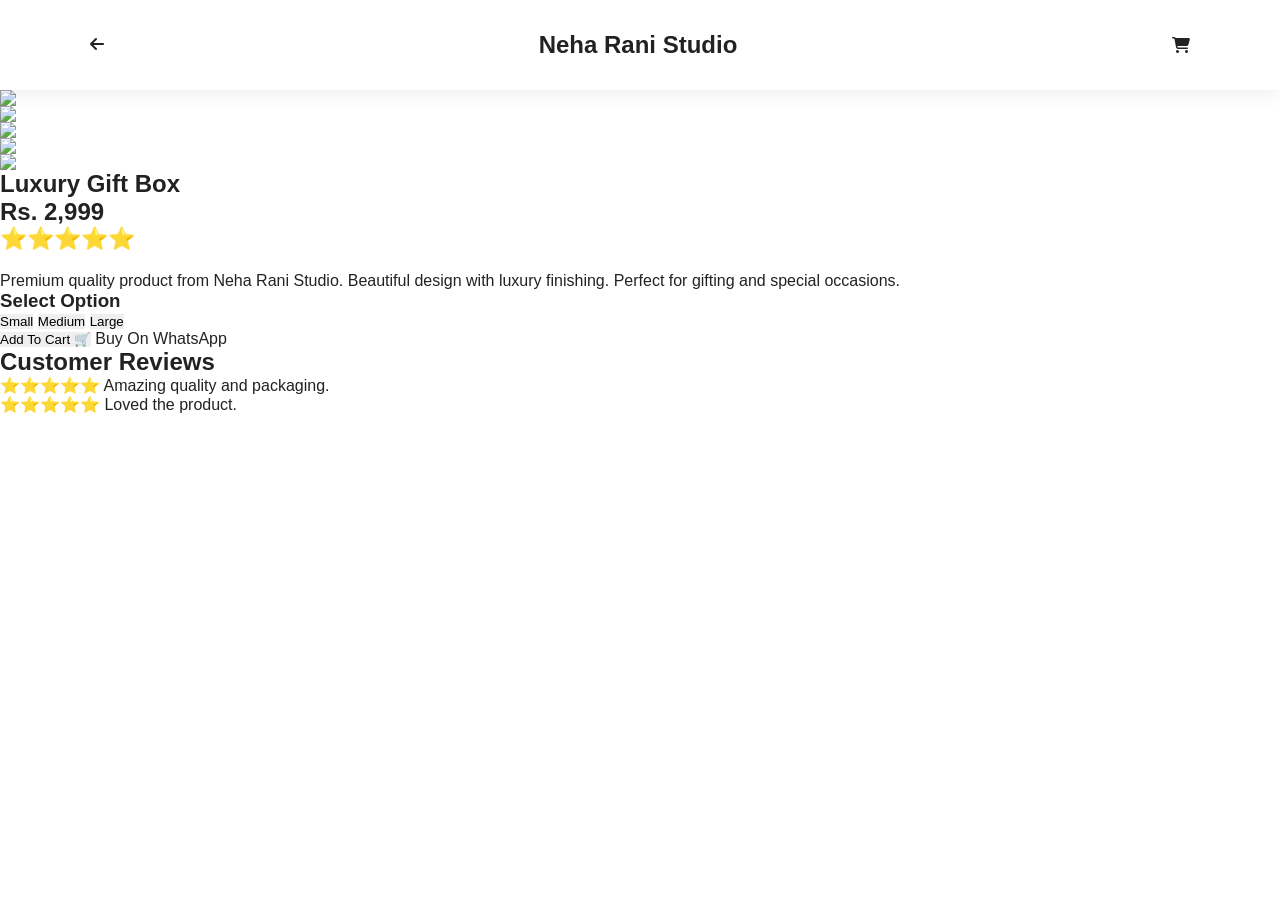
==== product.html @ 07872ff7 "Update product.html" ====
<!DOCTYPE html>
<html lang="en">

<head>

<meta charset="UTF-8">
<meta name="viewport" content="width=device-width, initial-scale=1.0">

<title>Product | Neha Rani Studio</title>

<link rel="stylesheet" href="style.css">

<link rel="stylesheet" href="https://cdnjs.cloudflare.com/ajax/libs/font-awesome/6.7.2/css/all.min.css">

</head>


<body>


<header class="header">

<div class="header-left">
<a href="index.html">
<i class="fa-solid fa-arrow-left"></i>
</a>
</div>


<div class="header-center">

<h2>Neha Rani Studio</h2>

</div>


<div class="header-right">

<i class="fa-solid fa-cart-shopping"></i>

</div>

</header>



<section class="single-product">


<div class="product-gallery">


<img id="mainProductImage" src="images/products/product1-1.jpg">


<div class="small-images">

<img src="images/products/product1-1.jpg">
<img src="images/products/product1-2.jpg">
<img src="images/products/product1-3.jpg">
<img src="images/products/product1-4.jpg">

</div>


</div>



<div class="product-details">


<h1 id="productName">
Luxury Gift Box
</h1>


<h2 id="productPrice">
Rs. 2,999
</h2>



<div class="stars">
⭐⭐⭐⭐⭐
</div>



<p>

Premium quality product from Neha Rani Studio.
Beautiful design with luxury finishing.
Perfect for gifting and special occasions.

</p>



<div class="options">

<h3>Select Option</h3>

<button>Small</button>
<button>Medium</button>
<button>Large</button>

</div>



<button class="add-product-cart">

Add To Cart 🛒

</button>



<a class="whatsapp-product"
href="https://wa.me/923045255325"
target="_blank">

Buy On WhatsApp

</a>



<div class="reviews-box">

<h2>Customer Reviews</h2>

<p>⭐⭐⭐⭐⭐ Amazing quality and packaging.</p>

<p>⭐⭐⭐⭐⭐ Loved the product.</p>

</div>



</div>


</section>



<script>


let smallImages=document.querySelectorAll(".small-images img");

let mainImage=document.getElementById("mainProductImage");


smallImages.forEach(img=>{

img.onclick=function(){

mainImage.src=this.src;

}

});


</script>



</body>
</html>
---- style.css ----
/* ==========================================
   NEHA RANI STUDIO
   Premium Luxury Ecommerce CSS
========================================== */

/* ========= RESET ========= */

*{
    margin:0;
    padding:0;
    box-sizing:border-box;
}

html{
    scroll-behavior:smooth;
}

body{
    font-family:'Poppins',sans-serif;
    background:#ffffff;
    color:#222;
    overflow-x:hidden;
}

a{
    text-decoration:none;
    color:inherit;
}

img{
    width:100%;
    display:block;
}

button{
    border:none;
    outline:none;
    cursor:pointer;
    font-family:'Poppins',sans-serif;
}

ul{
    list-style:none;
}



/* ========= COLORS ========= */

:root{

--primary:#d63384;
--primary-light:#fde8f1;
--secondary:#222222;
--text:#555555;
--border:#eeeeee;
--white:#ffffff;
--shadow:0 10px 30px rgba(0,0,0,.08);

}



/* ========= TOP BAR ========= */

.top-bar{

height:42px;
padding:0 7%;

display:flex;
align-items:center;
justify-content:space-between;

background:#fce8f1;

font-size:14px;
font-weight:500;

}

.top-left{

color:#333;

}

.top-right{

display:flex;
align-items:center;
gap:15px;

}

.top-right a{

transition:.3s;

}

.top-right a:hover{

color:var(--primary);

}



/* ========= HEADER ========= */

.header{

height:90px;

padding:0 7%;

display:flex;
align-items:center;
justify-content:space-between;

background:#fff;

position:sticky;
top:0;

z-index:999;

box-shadow:0 5px 18px rgba(0,0,0,.06);

}

.header-left{

display:flex;
align-items:center;

}

.menu-icon{

font-size:28px;
cursor:pointer;
transition:.3s;

}

.menu-icon:hover{

color:var(--primary);

}



/* ========= LOGO ========= */

.logo{

display:flex;
align-items:center;
gap:14px;

}

.logo img{

width:60px;
height:60px;
border-radius:50%;

}

.logo h2{

font-size:28px;
font-weight:700;
color:#222;

}



/* ========= HEADER RIGHT ========= */

.header-right{

display:flex;
align-items:center;
gap:24px;

}

.header-right div{

font-size:22px;
cursor:pointer;
position:relative;
transition:.3s;

}

.header-right div:hover{

color:var(--primary);

}

.cart-count{

position:absolute;

top:-8px;
right:-8px;

width:20px;
height:20px;

border-radius:50%;

background:var(--primary);
color:#fff;

display:flex;
align-items:center;
justify-content:center;

font-size:11px;
font-weight:600;

}
/* ==========================================
   MAIN NAVIGATION
========================================== */

.main-nav{

height:60px;

display:flex;
align-items:center;
justify-content:center;
gap:40px;

background:#fff;

border-top:1px solid var(--border);
border-bottom:1px solid var(--border);

}

.main-nav a{

font-size:15px;
font-weight:500;
position:relative;
transition:.3s;

}

.main-nav a:hover{

color:var(--primary);

}

.main-nav a::after{

content:"";

position:absolute;
left:0;
bottom:-8px;

width:0;
height:2px;

background:var(--primary);

transition:.35s;

}

.main-nav a:hover::after{

width:100%;

}



/* ==========================================
   SIDEBAR
========================================== */

.sidebar{

position:fixed;

top:0;
left:-320px;

width:300px;
height:100vh;

background:#fff;

padding:30px 25px;

overflow-y:auto;

transition:.4s;

z-index:1001;

box-shadow:8px 0 30px rgba(0,0,0,.12);

}

.sidebar.active{

left:0;

}

.sidebar h3{

font-size:24px;
margin-bottom:25px;
color:#222;

}

.sidebar a{

display:block;

padding:15px 0;

border-bottom:1px solid #f1f1f1;

font-size:16px;
font-weight:500;

transition:.3s;

}

.sidebar a:hover{

padding-left:12px;
color:var(--primary);

}



/* ==========================================
   OVERLAY
========================================== */

.menu-overlay{

position:fixed;

top:0;
left:0;

width:100%;
height:100%;

background:rgba(0,0,0,.45);

opacity:0;
visibility:hidden;

transition:.35s;

z-index:1000;

}

.menu-overlay.active{

opacity:1;
visibility:visible;

}



/* ==========================================
   RESPONSIVE HEADER
========================================== */

@media(max-width:992px){

.header{

padding:0 20px;

}

.main-nav{

gap:20px;
overflow-x:auto;
justify-content:flex-start;
padding:0 20px;

}

.main-nav::-webkit-scrollbar{

display:none;

}

.logo h2{

font-size:22px;

}

}



@media(max-width:576px){

.top-bar{

display:none;

}

.header{

height:75px;

}

.logo img{

width:48px;
height:48px;

}

.logo h2{

font-size:18px;

}

.header-right{

gap:16px;

}

.header-right div{

font-size:20px;

}

.sidebar{

width:280px;

}

}
/* ==========================================
   HERO SLIDER
========================================== */

.hero-slider{

padding:35px 7%;
background:#fff9fc;

}

.heroSwiper{

border-radius:30px;
overflow:hidden;

}

.hero-content{

display:flex;
align-items:center;
justify-content:space-between;

gap:60px;

padding:80px 70px;

background:linear-gradient(135deg,#fdebf3,#ffffff);

}

.hero-text{

width:48%;

}

.hero-subtitle{

display:inline-block;

font-size:15px;
font-weight:600;
letter-spacing:2px;
text-transform:uppercase;

color:var(--primary);

margin-bottom:18px;

}

.hero-text h1{

font-size:58px;
font-weight:700;
line-height:1.15;

color:#222;

margin-bottom:25px;

}

.hero-text p{

font-size:18px;
line-height:1.8;

color:#666;

margin-bottom:35px;

max-width:520px;

}



/* ==========================================
   HERO BUTTON
========================================== */

.hero-btn{

display:inline-flex;
align-items:center;
justify-content:center;

padding:16px 42px;

background:var(--primary);

color:#fff;

font-size:16px;
font-weight:600;

border-radius:50px;

transition:.35s;

box-shadow:0 10px 25px rgba(214,51,132,.25);

}

.hero-btn:hover{

background:#222;

transform:translateY(-3px);

}



/* ==========================================
   HERO IMAGE
========================================== */

.hero-image{

width:48%;
display:flex;
justify-content:center;

}

.hero-image img{

width:100%;
max-width:600px;

height:520px;

object-fit:cover;

border-radius:25px;

}



/* ==========================================
   SWIPER PAGINATION
========================================== */

.heroSwiper .swiper-pagination{

bottom:20px !important;

}

.heroSwiper .swiper-pagination-bullet{

width:12px;
height:12px;

background:var(--primary);

opacity:.35;

}

.heroSwiper .swiper-pagination-bullet-active{

opacity:1;
transform:scale(1.15);

}



/* ==========================================
   HERO RESPONSIVE
========================================== */

@media(max-width:991px){

.hero-content{

flex-direction:column;
text-align:center;

padding:60px 35px;

}

.hero-text,
.hero-image{

width:100%;

}

.hero-text h1{

font-size:42px;

}

.hero-text p{

margin:auto;
margin-bottom:30px;

}

.hero-image img{

height:380px;

}

}



@media(max-width:576px){

.hero-slider{

padding:20px;

}

.hero-content{

padding:40px 20px;

}

.hero-text h1{

font-size:32px;

}

.hero-text p{

font-size:15px;

}

.hero-btn{

padding:14px 30px;

}

.hero-image img{

height:260px;

}

}
/* ==========================================
   SHOP BY CATEGORY
========================================== */

.category-section{

padding:80px 7%;

background:#ffffff;

}



/* Section Heading */

.section-heading{

display:flex;
align-items:center;
justify-content:space-between;

margin-bottom:35px;

}

.section-heading h2{

font-size:34px;
font-weight:700;
color:#222;

}

.section-heading a{

font-size:16px;
font-weight:600;

color:var(--primary);

transition:.3s;

}

.section-heading a:hover{

color:#222;

}



/* Category Slider */

.categorySwiper{

padding-bottom:20px;

}



/* Category Card */

.category-card{

background:#fff;

border-radius:22px;

overflow:hidden;

box-shadow:var(--shadow);

transition:.35s;

cursor:pointer;

}

.category-card:hover{

transform:translateY(-8px);

box-shadow:0 18px 40px rgba(0,0,0,.12);

}

.category-card img{

width:100%;

height:240px;

object-fit:cover;

transition:.4s;

}

.category-card:hover img{

transform:scale(1.05);

}

.category-card h3{

padding:18px;

font-size:18px;

font-weight:600;

text-align:center;

color:#222;

}



/* Swiper spacing */

.categorySwiper .swiper-slide{

height:auto;

}



/* ==========================================
   RESPONSIVE
========================================== */

@media(max-width:992px){

.category-section{

padding:60px 20px;

}

.section-heading h2{

font-size:28px;

}

.category-card img{

height:200px;

}

}



@media(max-width:576px){

.section-heading{

flex-direction:column;

align-items:flex-start;

gap:10px;

}

.category-card img{

height:170px;

}

.category-card h3{

font-size:16px;

padding:14px;

}

}
/* ==========================================
   FEATURED PRODUCTS
========================================== */

.featured-products{

padding:80px 7%;

background:#fffafc;

}

.productSwiper{

padding-bottom:25px;

}

.productSwiper .swiper-slide{

height:auto;

}



/* Product Card */

.product-card{

background:#fff;

border-radius:22px;

overflow:hidden;

box-shadow:var(--shadow);

transition:.35s;

position:relative;

}

.product-card:hover{

transform:translateY(-8px);

box-shadow:0 18px 40px rgba(0,0,0,.12);

}



/* Product Image */

.product-image{

position:relative;

overflow:hidden;

}

.product-image img{

width:100%;

height:300px;

object-fit:cover;

transition:.45s;

}

.product-card:hover .product-image img{

transform:scale(1.08);

}



/* Product Tag */

.product-tag{

position:absolute;

top:15px;

left:15px;

background:var(--primary);

color:#fff;

padding:6px 14px;

font-size:12px;

font-weight:600;

border-radius:20px;

z-index:2;

}



/* Product Info */

.product-info{

padding:22px;

}

.product-info h3{

font-size:20px;

font-weight:600;

color:#222;

margin-bottom:10px;

}

.product-price{

font-size:24px;

font-weight:700;

color:var(--primary);

margin-bottom:20px;

}



/* Button */

.product-btn{

width:100%;

height:48px;

border:none;

border-radius:40px;

background:var(--primary);

color:#fff;

font-size:16px;

font-weight:600;

cursor:pointer;

transition:.35s;

}

.product-btn:hover{

background:#222;

transform:translateY(-2px);

}



/* ==========================================
   RESPONSIVE
========================================== */

@media(max-width:992px){

.featured-products{

padding:60px 20px;

}

.product-image img{

height:250px;

}

.product-info h3{

font-size:18px;

}

.product-price{

font-size:21px;

}

}



@media(max-width:576px){

.product-image img{

height:220px;

}

.product-info{

padding:18px;

}

.product-btn{

height:45px;

font-size:15px;

}

}
/* ==========================================
   LUXURY OFFER BANNER
========================================== */

.offer-banner{

padding:80px 7%;

background:#fff;

}

.offer-content{

display:flex;
align-items:center;
justify-content:space-between;

gap:60px;

background:linear-gradient(135deg,#fdebf3,#ffffff);

padding:70px;

border-radius:30px;

overflow:hidden;

box-shadow:var(--shadow);

}

.offer-text{

width:50%;

}

.offer-subtitle{

display:inline-block;

font-size:15px;

font-weight:600;

text-transform:uppercase;

letter-spacing:2px;

color:var(--primary);

margin-bottom:18px;

}

.offer-text h2{

font-size:48px;

line-height:1.2;

margin-bottom:20px;

color:#222;

}

.offer-text p{

font-size:17px;

line-height:1.8;

color:#666;

margin-bottom:35px;

}

.offer-image{

width:45%;

}

.offer-image img{

width:100%;

max-width:520px;

height:420px;

object-fit:cover;

border-radius:25px;

}



/* ==========================================
   CUSTOMER REVIEWS
========================================== */

.reviews{

padding:80px 7%;

background:#fffafc;

}

.review-grid{

display:grid;

grid-template-columns:repeat(3,1fr);

gap:30px;

}

.review-card{

background:#fff;

padding:35px;

border-radius:22px;

box-shadow:var(--shadow);

transition:.35s;

text-align:center;

}

.review-card:hover{

transform:translateY(-8px);

}

.stars{

font-size:22px;

color:#f7b500;

margin-bottom:20px;

}

.review-card p{

font-size:16px;

line-height:1.8;

color:#666;

margin-bottom:22px;

}

.review-card h4{

font-size:18px;

font-weight:600;

color:#222;

}



/* ==========================================
   RESPONSIVE
========================================== */

@media(max-width:992px){

.offer-banner,
.reviews{

padding:60px 20px;

}

.offer-content{

flex-direction:column;

text-align:center;

padding:45px;

}

.offer-text,
.offer-image{

width:100%;

}

.offer-text h2{

font-size:36px;

}

.offer-image img{

height:320px;

margin:auto;

}

.review-grid{

grid-template-columns:1fr;

}

}



@media(max-width:576px){

.offer-content{

padding:30px 20px;

}

.offer-text h2{

font-size:28px;

}

.offer-text p{

font-size:15px;

}

.offer-image img{

height:240px;

}

.review-card{

padding:25px;

}

}
/* ==========================================
   FOOTER
========================================== */

.footer{

background:#1f1f1f;

color:#fff;

padding:80px 7% 25px;

}

.footer-container{

display:grid;

grid-template-columns:2fr 1fr 1fr 1.2fr;

gap:50px;

padding-bottom:40px;

border-bottom:1px solid rgba(255,255,255,.12);

}



/* Footer Logo */

.footer-logo{

display:flex;

align-items:center;

gap:12px;

margin-bottom:20px;

}

.footer-logo img{

width:60px;

height:60px;

border-radius:50%;

}

.footer-logo h2{

font-size:26px;

font-weight:700;

color:#fff;

}



/* Footer Text */

.footer-box p{

font-size:15px;

line-height:1.8;

color:#d6d6d6;

margin-bottom:12px;

}



/* Footer Heading */

.footer-box h3{

font-size:22px;

margin-bottom:20px;

color:#fff;

}



/* Footer Links */

.footer-box a{

display:block;

margin-bottom:12px;

color:#d6d6d6;

transition:.3s;

}

.footer-box a:hover{

color:var(--primary);

padding-left:6px;

}



/* Social Icons */

.social-icons{

display:flex;

gap:15px;

margin-top:20px;

flex-wrap:wrap;

}

.social-icons a{

width:46px;

height:46px;

border-radius:50%;

background:#fff;

display:flex;

justify-content:center;

align-items:center;

font-size:20px;

color:var(--primary);

transition:.35s;

}

.social-icons a:hover{

background:var(--primary);

color:#fff;

transform:translateY(-5px);

}



/* Footer Bottom */

.footer-bottom{

padding-top:25px;

text-align:center;

font-size:15px;

color:#cfcfcf;

}



/* ==========================================
   WHATSAPP BUTTON
========================================== */

.whatsapp-btn{

position:fixed;

right:25px;

bottom:25px;

width:62px;

height:62px;

border-radius:50%;

background:#25D366;

display:flex;

justify-content:center;

align-items:center;

color:#fff;

font-size:30px;

box-shadow:0 10px 25px rgba(0,0,0,.25);

z-index:999;

transition:.35s;

}

.whatsapp-btn:hover{

transform:scale(1.1);

}



/* ==========================================
   BACK TO TOP
========================================== */

#topBtn{

position:fixed;

right:25px;

bottom:100px;

width:50px;

height:50px;

border:none;

border-radius:50%;

background:var(--primary);

color:#fff;

font-size:18px;

cursor:pointer;

display:none;

z-index:999;

transition:.35s;

}

#topBtn:hover{

background:#222;

transform:translateY(-4px);

}



/* ==========================================
   RESPONSIVE
========================================== */

@media(max-width:992px){

.footer{

padding:60px 20px 25px;

}

.footer-container{

grid-template-columns:1fr 1fr;

gap:35px;

}

}



@media(max-width:576px){

.footer-container{

grid-template-columns:1fr;

}

.footer-logo{

justify-content:center;

}

.footer-box{

text-align:center;

}

.social-icons{

justify-content:center;

}

.whatsapp-btn{
    position: fixed;
    bottom: 30px;
    right: 30px;
    z-index: 999;
}

#topBtn{
    position: fixed;
    bottom: 100px;
    right: 30px;
    z-index: 1000;
}

}
/* ==========================================
   FINAL RESPONSIVE & FINISHING
========================================== */

/* Smooth Transitions */

.hero-btn,
.product-btn,
.category-card,
.product-card,
.review-card,
.social-icons a,
.main-nav a,
.sidebar a{

transition:all .35s ease;

}



/* Better Image Rendering */

.hero-image img,
.offer-image img,
.category-card img,
.product-image img{

object-fit:cover;
display:block;

}



/* Swiper */

.swiper{

width:100%;

}

.swiper-slide{

height:auto;

}



/* Remove blue tap on mobile */

*{

-webkit-tap-highlight-color:transparent;

}



/* Selection */

::selection{

background:#d63384;
color:#fff;

}



/* Scrollbar */

::-webkit-scrollbar{

width:8px;

}

::-webkit-scrollbar-track{

background:#f5f5f5;

}

::-webkit-scrollbar-thumb{

background:#d63384;
border-radius:20px;

}

::-webkit-scrollbar-thumb:hover{

background:#b8246d;

}



/* Large Screens */

@media(min-width:1400px){

.hero-content,
.offer-content{

max-width:1400px;
margin:auto;

}

}



/* Tablet */

@media(max-width:992px){

.main-nav{

display:none;

}

.header{

padding:0 20px;

}

.section-heading{

flex-direction:column;
align-items:flex-start;
gap:12px;

}

.hero-content,
.offer-content{

padding:50px 30px;

}

}



/* Mobile */

@media(max-width:768px){

.hero-text h1{

font-size:34px;

}

.hero-image img{

height:260px;

}

.offer-image img{

height:240px;

}

.section-heading h2{

font-size:28px;

}

.logo h2{

font-size:18px;

}

}



/* Small Mobile */

@media(max-width:480px){

.header{

height:75px;

}

.logo img{

width:45px;
height:45px;

}

.header-right{

gap:15px;

}

.hero-slider,
.category-section,
.featured-products,
.offer-banner,
.reviews{

padding:40px 15px;

}

.product-image img{

height:220px;

}

.category-card img{

height:170px;

}

.footer{

padding:50px 15px 20px;

}

.footer-logo h2{

font-size:20px;

}

.footer-box h3{

font-size:18px;

}

}



/* ==========================================
   END
========================================== */
/* ==========================
SEARCH POPUP
========================== */

.search-popup{

position:fixed;

top:0;
left:0;

width:100%;
height:100%;

background:rgba(0,0,0,.65);

display:flex;

justify-content:center;
align-items:center;

opacity:0;
visibility:hidden;

transition:.35s;

z-index:9999;

}

.search-popup.active{

opacity:1;
visibility:visible;

}

.search-box{

width:90%;
max-width:550px;

background:#fff;

padding:40px;

border-radius:25px;

position:relative;

}

.search-box h2{

margin-bottom:20px;

}

.search-box input{

width:100%;
height:55px;

padding:0 20px;

border:1px solid #ddd;

border-radius:30px;

font-size:16px;

margin-bottom:20px;

}

.search-submit{

width:100%;
height:52px;

background:#d63384;

color:#fff;

border:none;

border-radius:30px;

font-size:16px;

cursor:pointer;

}

.close-search{

position:absolute;

top:15px;
right:15px;

background:none;

border:none;

font-size:22px;

cursor:pointer;

}
/* ==========================
WISHLIST PANEL
========================== */

.wishlist-panel,
.cart-panel{

position:fixed;

top:0;

right:-420px;

width:380px;

height:100vh;

background:#fff;

z-index:9999;

padding:35px;

box-shadow:-10px 0 30px rgba(0,0,0,.15);

transition:.4s;

}


.wishlist-panel.active,
.cart-panel.active{

right:0;

}


.wishlist-panel h2,
.cart-panel h2{

font-size:28px;

margin-bottom:25px;

}


.wishlist-panel p,
.cart-panel p{

color:#666;

font-size:16px;

}



/* CLOSE BUTTON */

.close-wishlist,
.close-cart{

position:absolute;

top:20px;

right:20px;

background:none;

border:none;

font-size:22px;

cursor:pointer;

color:#333;

}


.close-wishlist:hover,
.close-cart:hover{

color:#d63384;

}



/* ==========================
CART CHECKOUT BUTTON
========================== */


.checkout-btn{

display:block;

margin-top:30px;

text-align:center;

background:#d63384;

color:#fff;

padding:15px;

border-radius:30px;

font-weight:600;

}



/* ==========================
TRACK ORDER POPUP
========================== */


.order-popup{

position:fixed;

top:0;

left:0;

width:100%;

height:100%;

background:rgba(0,0,0,.6);

display:flex;

justify-content:center;

align-items:center;

opacity:0;

visibility:hidden;

transition:.3s;

z-index:9999;

}


.order-popup.active{

opacity:1;

visibility:visible;

}


.order-box{

background:#fff;

width:90%;

max-width:450px;

padding:40px;

border-radius:25px;

position:relative;

}


.order-box h2{

margin-bottom:25px;

}


.order-box input{

width:100%;

height:55px;

border:1px solid #ddd;

border-radius:30px;

padding:0 20px;

font-size:16px;

margin-bottom:20px;

}


.track-btn{

width:100%;

height:52px;

background:#d63384;

color:#fff;

border:none;

border-radius:30px;

cursor:pointer;

font-size:16px;

}


.close-order{

position:absolute;

right:20px;

top:15px;

background:none;

border:none;

font-size:22px;

cursor:pointer;

}



/* MOBILE */

@media(max-width:576px){

.wishlist-panel,
.cart-panel{

width:100%;

}

}
/* ==========================
PRODUCT ACTIONS
========================== */

.product-actions{

display:flex;

gap:10px;

padding:0 20px 20px;

}


.product-actions .wishlist-add{

width:48px;

height:48px;

border-radius:50%;

border:1px solid #d63384;

background:white;

color:#d63384;

font-size:18px;

cursor:pointer;

transition:.3s;

}


.product-actions .wishlist-add:hover{

background:#d63384;

color:white;

}


.product-actions .add-cart{

flex:1;

height:48px;

border:none;

background:#d63384;

color:white;

border-radius:30px;

font-size:16px;

cursor:pointer;

transition:.3s;

}


.product-actions .add-cart:hover{

background:#222;

}
/* ==========================
BACK TO TOP BUTTON
========================== */

#topBtn{

position:fixed;
right:30px;
bottom:30px;

width:50px;
height:50px;

border:none;
border-radius:50%;

background:#d63384;
color:white;

font-size:20px;

display:flex;
align-items:center;
justify-content:center;

cursor:pointer;

z-index:9999;

box-shadow:0 5px 20px rgba(0,0,0,0.2);

transition:.3s;

}


#topBtn:hover{

background:#222;

transform:translateY(-5px);

}
@media(max-width:576px){

#topBtn{

width:45px;
height:45px;

right:20px;
bottom:20px;

font-size:18px;

}

}
#topBtn{
    position: fixed !important;
    right: 30px !important;
    bottom: 30px !important;

    width: 50px !important;
    height: 50px !important;

    background: #d63384 !important;
    color: white !important;

    border: none !important;
    border-radius: 50% !important;

    display: flex !important;
    align-items: center !important;
    justify-content: center !important;

    font-size: 20px !important;
    cursor: pointer;

    z-index: 99999 !important;
}


#topBtn i{
    display:flex;
    align-items:center;
    justify-content:center;
}
/* FINAL FLOATING BUTTON FIX */

.whatsapp-btn{
    position:fixed;
    right:30px;
    bottom:30px;
    width:55px;
    height:55px;
    border-radius:50%;
    background:#25D366;
    color:white;
    display:flex;
    justify-content:center;
    align-items:center;
    font-size:28px;
    z-index:999;
}


#topBtn{
    position:fixed;
    right:30px;
    bottom:100px;
    width:50px;
    height:50px;
    border-radius:50%;
    background:#d63384;
    color:white;
    display:none;
    justify-content:center;
    align-items:center;
    font-size:20px;
    z-index:1000;
}
/* FINAL BUTTON POSITION FIX */

.whatsapp-btn{
    position:fixed !important;
    right:30px !important;
    bottom:30px !important;
    width:55px !important;
    height:55px !important;
    border-radius:50% !important;
    background:#25D366 !important;
    color:white !important;
    display:flex !important;
    justify-content:center !important;
    align-items:center !important;
    font-size:28px !important;
    z-index:999 !important;
}


#topBtn{
    position:fixed !important;
    right:30px !important;
    bottom:110px !important;
    width:50px !important;
    height:50px !important;
    border-radius:50% !important;
    background:#d63384 !important;
    color:white !important;
    display:flex !important;
    justify-content:center !important;
    align-items:center !important;
    font-size:20px !important;
    z-index:1000 !important;
}
/* PRODUCT SLIDER - MODERN */

.productSwiper{
    overflow: hidden;
}

.productSwiper .swiper-wrapper{
    transition-timing-function: linear;
}

.productSwiper .swiper-slide{
    cursor: grab;
}

.productSwiper .swiper-slide:active{
    cursor: grabbing;
}

/* Hide arrows completely */

.swiper-button-next,
.swiper-button-prev{
    display: none !important;
}
/* ==========================
PRODUCT GRID
========================== */

.products-wrapper{

    display:grid;

    grid-template-columns:repeat(4,1fr);

    gap:30px;

}

.product-item{

    display:block;

}

@media(max-width:992px){

.products-wrapper{

grid-template-columns:repeat(3,1fr);

}

}

@media(max-width:768px){

.products-wrapper{

grid-template-columns:repeat(2,1fr);

}

}

@media(max-width:576px){

.products-wrapper{

grid-template-columns:1fr;

}

}
.products-wrapper{
    display:grid;
    grid-template-columns:repeat(3,1fr);
    gap:30px;
}

.product-item{
    display:block;
}

@media(max-width:992px){
    .products-wrapper{
        grid-template-columns:repeat(2,1fr);
    }
}

@media(max-width:576px){
    .products-wrapper{
        grid-template-columns:1fr;
    }
}
/* ==========================
PRODUCT POPUP
========================== */

.product-popup{
    position: fixed;
    inset: 0;
    background: rgba(0,0,0,.6);
    display: none;
    justify-content: center;
    align-items: center;
    z-index: 9999;
}

.product-popup.active{
    display: flex;
}

.popup-box{
    background: #fff;
    width: 90%;
    max-width: 450px;
    padding: 25px;
    border-radius: 15px;
    text-align: center;
    position: relative;
    animation: popup .3s ease;
}

@keyframes popup{
    from{
        transform: scale(.8);
        opacity:0;
    }
    to{
        transform: scale(1);
        opacity:1;
    }
}

.popup-box img{
    width:100%;
    height:300px;
    object-fit:cover;
    border-radius:12px;
}

.popup-box h2{
    margin:15px 0 8px;
}

.popup-box h3{
    color:#d63384;
    margin-bottom:15px;
}

.popup-box p{
    color:#666;
    margin-bottom:20px;
}

.close-product{
    position:absolute;
    top:15px;
    right:15px;
    width:35px;
    height:35px;
    background:white;
    border-radius:50%;
    display:flex;
    align-items:center;
    justify-content:center;
    font-size:24px;
    cursor:pointer;
    z-index:99999;
}
.popup-cart,
#popupWhatsapp{
    width:100%;
    border:none;
    padding:12px;
    margin-top:10px;
    border-radius:8px;
    cursor:pointer;
    font-size:16px;
}

.popup-cart{
    background:#d63384;
    color:#fff;
}

#popupWhatsapp{
    display:block;
    text-decoration:none;
    background:#25D366;
    color:#fff;
}
/* FIX PRODUCT POPUP CLOSE BUTTON */

.close-product{
    position:absolute !important;
    top:15px !important;
    right:15px !important;

    width:35px !important;
    height:35px !important;

    display:flex !important;
    align-items:center !important;
    justify-content:center !important;

    background:#fff !important;
    border-radius:50% !important;

    font-size:25px !important;
    color:#222 !important;

    z-index:99999 !important;
    cursor:pointer !important;
}

.close-product i{
    pointer-events:none;
}
.popup-gallery{
    position:relative;
}

.popup-gallery img{
    height:350px;
    object-fit:cover;
}

.prev-img,
.next-img{
    position:absolute;
    top:50%;
    transform:translateY(-50%);
    width:35px;
    height:35px;
    border-radius:50%;
    background:#d63384;
    color:white;
    font-size:20px;
}

.prev-img{
    left:10px;
}

.next-img{
    right:10px;
}
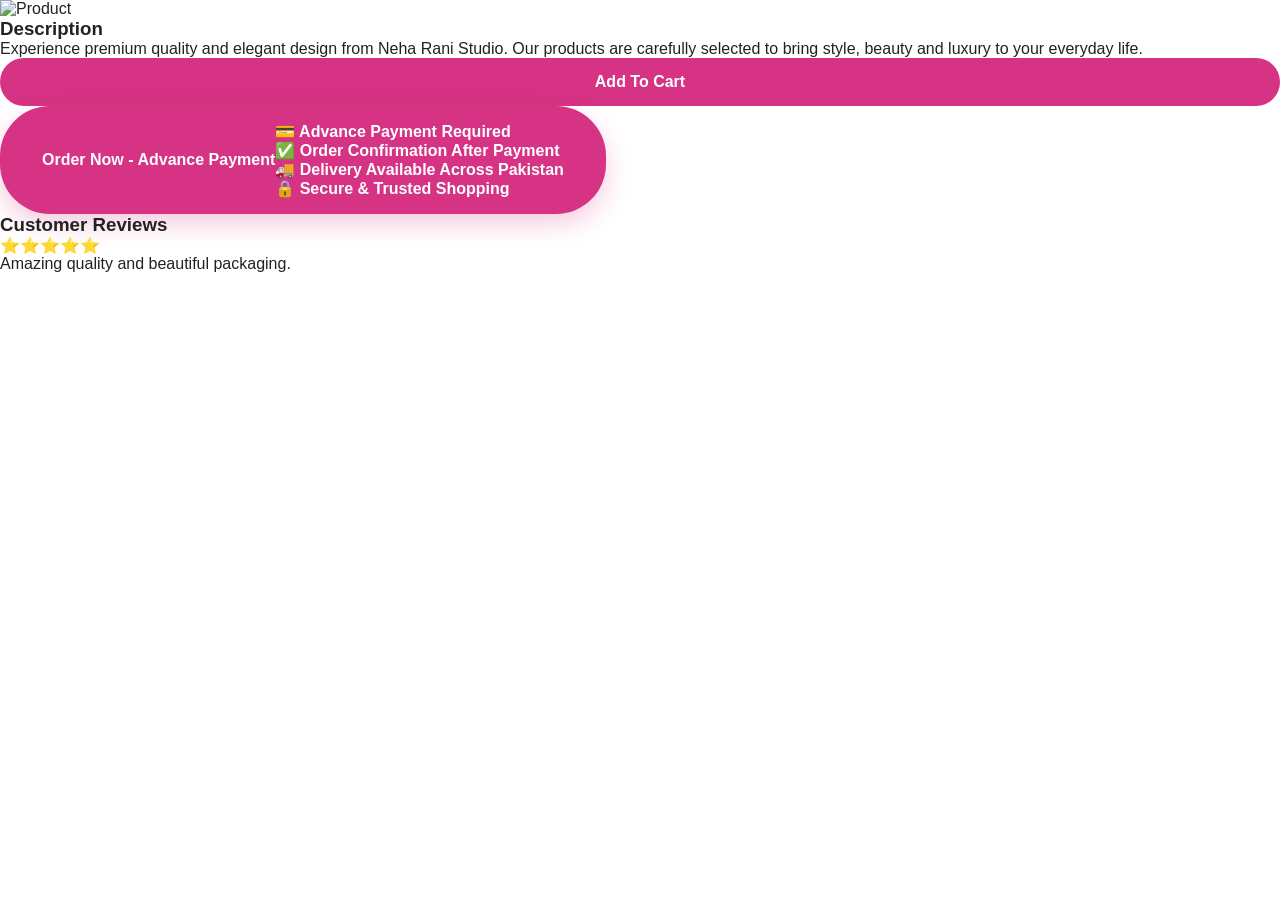
==== commit a7509b05: "Update product.html" ====
--- a/product.html
+++ b/product.html
@@ -1,12 +1,8 @@
 <!DOCTYPE html>
-<html lang="en">
-
+<html>
 <head>
 
-<meta charset="UTF-8">
-<meta name="viewport" content="width=device-width, initial-scale=1.0">
-
-<title>Product | Neha Rani Studio</title>
+<title>Product Details - Neha Rani Studio</title>
 
 <link rel="stylesheet" href="style.css">
 
@@ -14,160 +10,102 @@
 
 </head>
 
-
 <body>
 
+<div class="product-detail-page">
 
-<header class="header">
+<div class="product-detail-image">
 
-<div class="header-left">
-<a href="index.html">
-<i class="fa-solid fa-arrow-left"></i>
-</a>
-</div>
-
-
-<div class="header-center">
-
-<h2>Neha Rani Studio</h2>
+<img id="mainProductImage" src="" alt="Product">
 
 </div>
 
 
-<div class="header-right">
+<div class="product-detail-info">
 
-<i class="fa-solid fa-cart-shopping"></i>
+<h1 id="productName"></h1>
+
+<h2 id="productPrice"></h2>
+
+
+<div class="product-description">
+
+<h3>Description</h3>
+
+<p>
+Experience premium quality and elegant design from Neha Rani Studio.
+Our products are carefully selected to bring style, beauty and luxury to your everyday life.
+</p>
 
 </div>
 
-</header>
+<button class="product-btn">
+Add To Cart
+</button>
 
 
+<a id="whatsappBtn" class="hero-btn">
+Order Now - Advance Payment
+  <div class="payment-info">
 
-<section class="single-product">
+<p>💳 Advance Payment Required</p>
+
+<p>✅ Order Confirmation After Payment</p>
+
+<p>🚚 Delivery Available Across Pakistan</p>
+
+<p>🔒 Secure & Trusted Shopping</p>
+
+</div>
+</a>
 
 
-<div class="product-gallery">
+<h3>Customer Reviews</h3>
 
+<div class="reviews-box">
 
-<img id="mainProductImage" src="images/products/product1-1.jpg">
+⭐⭐⭐⭐⭐
 
-
-<div class="small-images">
-
-<img src="images/products/product1-1.jpg">
-<img src="images/products/product1-2.jpg">
-<img src="images/products/product1-3.jpg">
-<img src="images/products/product1-4.jpg">
+<p>
+Amazing quality and beautiful packaging.
+</p>
 
 </div>
 
 
 </div>
 
-
-
-<div class="product-details">
-
-
-<h1 id="productName">
-Luxury Gift Box
-</h1>
-
-
-<h2 id="productPrice">
-Rs. 2,999
-</h2>
-
-
-
-<div class="stars">
-⭐⭐⭐⭐⭐
 </div>
-
-
-
-<p>
-
-Premium quality product from Neha Rani Studio.
-Beautiful design with luxury finishing.
-Perfect for gifting and special occasions.
-
-</p>
-
-
-
-<div class="options">
-
-<h3>Select Option</h3>
-
-<button>Small</button>
-<button>Medium</button>
-<button>Large</button>
-
-</div>
-
-
-
-<button class="add-product-cart">
-
-Add To Cart 🛒
-
-</button>
-
-
-
-<a class="whatsapp-product"
-href="https://wa.me/923045255325"
-target="_blank">
-
-Buy On WhatsApp
-
-</a>
-
-
-
-<div class="reviews-box">
-
-<h2>Customer Reviews</h2>
-
-<p>⭐⭐⭐⭐⭐ Amazing quality and packaging.</p>
-
-<p>⭐⭐⭐⭐⭐ Loved the product.</p>
-
-</div>
-
-
-
-</div>
-
-
-</section>
-
 
 
 <script>
 
+let params = new URLSearchParams(window.location.search);
 
-let smallImages=document.querySelectorAll(".small-images img");
-
-let mainImage=document.getElementById("mainProductImage");
+let id = params.get("id");
 
 
-smallImages.forEach(img=>{
+if(id==="gift-box"){
 
-img.onclick=function(){
+document.getElementById("mainProductImage").src =
+"images/products/product1-1.jpg";
 
-mainImage.src=this.src;
+
+document.getElementById("productName").innerText =
+"Luxury Gift Box";
+
+
+document.getElementById("productPrice").innerText =
+"Rs. 2,999";
+
+
+document.getElementById("whatsappBtn").href =
+"https://wa.me/923045255325";
 
 }
-
-});
-
 
 </script>
 
 
-
 </body>
 </html>
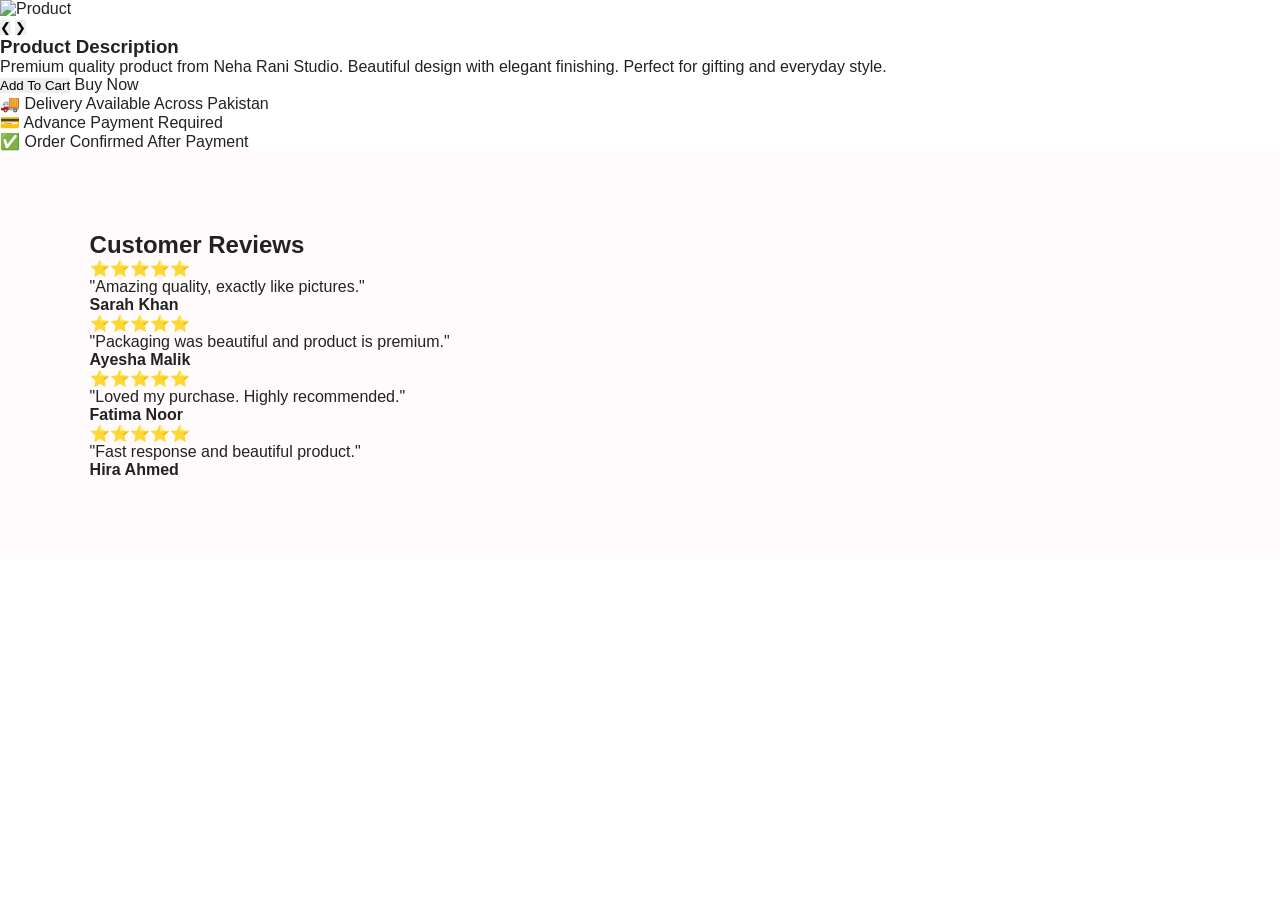
==== commit 07437a00: "Implement product detail display and image carousel Added JavaScript to handle product details and i" ====
--- a/product.html
+++ b/product.html
@@ -14,9 +14,14 @@
 
 <div class="product-detail-page">
 
-<div class="product-detail-image">
+<div class="product-gallery">
 
 <img id="mainProductImage" src="" alt="Product">
+
+<div class="image-buttons">
+<button onclick="prevImage()">❮</button>
+<button onclick="nextImage()">❯</button>
+</div>
 
 </div>
 
@@ -28,47 +33,77 @@
 <h2 id="productPrice"></h2>
 
 
-<div class="product-description">
+<div class="description">
 
-<h3>Description</h3>
+<h3>Product Description</h3>
 
-<p>
-Experience premium quality and elegant design from Neha Rani Studio.
-Our products are carefully selected to bring style, beauty and luxury to your everyday life.
+<p id="productDescription">
+Premium quality product from Neha Rani Studio. 
+Beautiful design with elegant finishing. Perfect for gifting and everyday style.
 </p>
 
 </div>
 
-<button class="product-btn">
+
+<div class="buttons">
+
+<button class="add-cart">
 Add To Cart
 </button>
 
 
-<a id="whatsappBtn" class="hero-btn">
-Order Now - Advance Payment
-  <div class="payment-info">
+<a id="whatsappBtn" class="buy-btn">
+Buy Now
+</a>
+
+</div>
+
+
+
+<div class="delivery-info">
+
+<p>🚚 Delivery Available Across Pakistan</p>
 
 <p>💳 Advance Payment Required</p>
 
-<p>✅ Order Confirmation After Payment</p>
-
-<p>🚚 Delivery Available Across Pakistan</p>
-
-<p>🔒 Secure & Trusted Shopping</p>
+<p>✅ Order Confirmed After Payment</p>
 
 </div>
-</a>
 
 
-<h3>Customer Reviews</h3>
 
-<div class="reviews-box">
+<div class="reviews">
 
+<h2>Customer Reviews</h2>
+
+
+<div class="review">
 ⭐⭐⭐⭐⭐
+<p>"Amazing quality, exactly like pictures."</p>
+<h4>Sarah Khan</h4>
+</div>
 
-<p>
-Amazing quality and beautiful packaging.
-</p>
+
+<div class="review">
+⭐⭐⭐⭐⭐
+<p>"Packaging was beautiful and product is premium."</p>
+<h4>Ayesha Malik</h4>
+</div>
+
+
+<div class="review">
+⭐⭐⭐⭐⭐
+<p>"Loved my purchase. Highly recommended."</p>
+<h4>Fatima Noor</h4>
+</div>
+
+
+<div class="review">
+⭐⭐⭐⭐⭐
+<p>"Fast response and beautiful product."</p>
+<h4>Hira Ahmed</h4>
+</div>
+
 
 </div>
 
@@ -76,8 +111,6 @@
 </div>
 
 </div>
-
-
 <script>
 
 let params = new URLSearchParams(window.location.search);
@@ -85,24 +118,77 @@
 let id = params.get("id");
 
 
-if(id==="gift-box"){
+let products = {
 
-document.getElementById("mainProductImage").src =
-"images/products/product1-1.jpg";
+"gift-box":{
+
+name:"Luxury Gift Box",
+
+price:"Rs. 2,999",
+
+images:[
+"images/products/product1-1.jpg",
+"images/products/product1-2.jpg",
+"images/products/product1-3.jpg",
+"images/products/product1-4.jpg"
+]
+
+}
+
+};
 
 
-document.getElementById("productName").innerText =
-"Luxury Gift Box";
+
+let product = products[id];
 
 
-document.getElementById("productPrice").innerText =
-"Rs. 2,999";
+if(product){
+
+document.getElementById("productName").innerText = product.name;
+
+document.getElementById("productPrice").innerText = product.price;
+
+document.getElementById("mainProductImage").src = product.images[0];
 
 
 document.getElementById("whatsappBtn").href =
-"https://wa.me/923045255325";
+"https://wa.me/923045255325?text=I want to order " + product.name;
 
 }
+
+
+
+let currentImage = 0;
+
+
+function nextImage(){
+
+currentImage++;
+
+if(currentImage >= product.images.length){
+currentImage = 0;
+}
+
+document.getElementById("mainProductImage").src =
+product.images[currentImage];
+
+}
+
+
+
+function prevImage(){
+
+currentImage--;
+
+if(currentImage < 0){
+currentImage = product.images.length - 1;
+}
+
+document.getElementById("mainProductImage").src =
+product.images[currentImage];
+
+}
+
 
 </script>
 
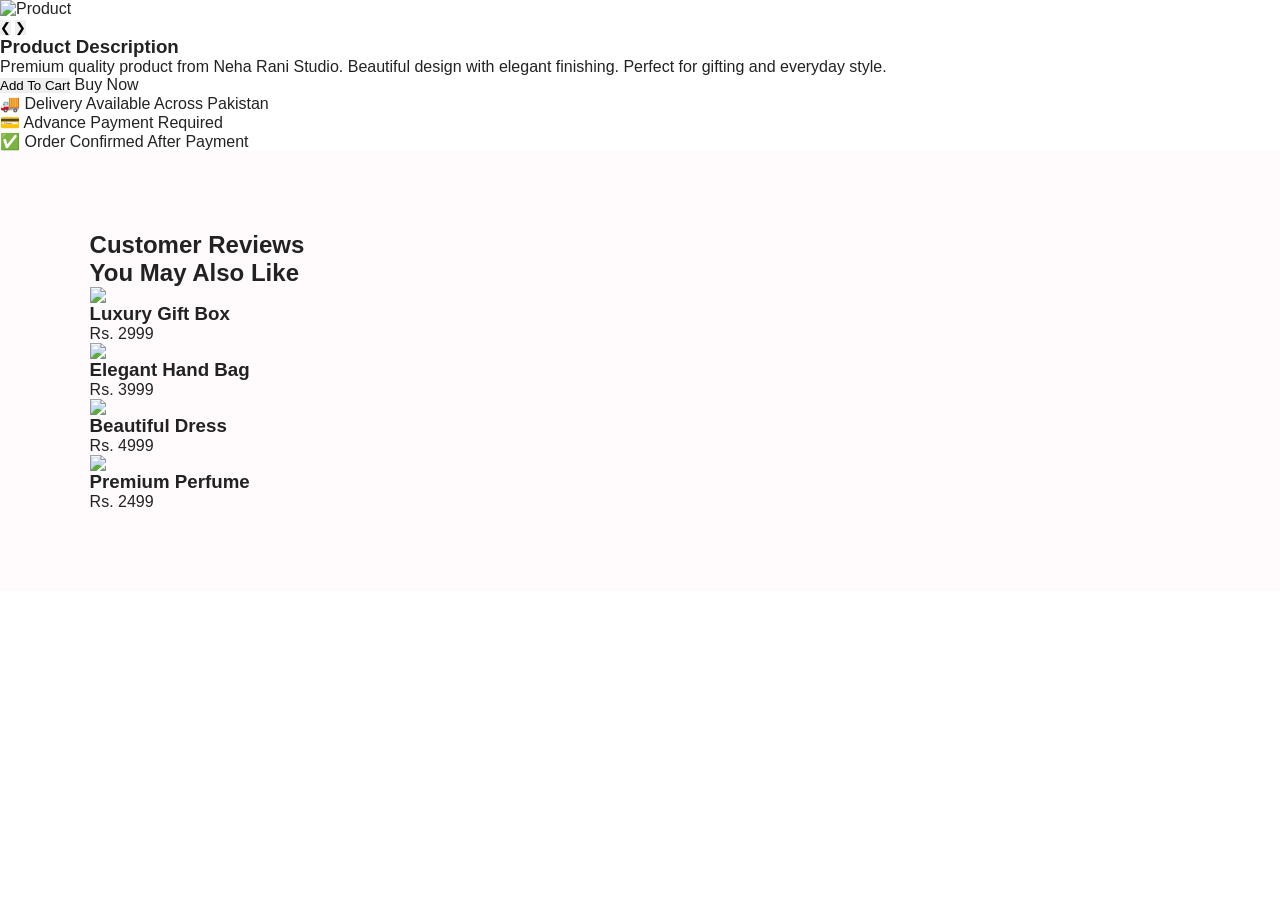
==== commit 0ee9d3bb: "Update product.html" ====
--- a/product.html
+++ b/product.html
@@ -77,40 +77,42 @@
 <h2>Customer Reviews</h2>
 
 
-<div class="review">
-⭐⭐⭐⭐⭐
-<p>"Amazing quality, exactly like pictures."</p>
-<h4>Sarah Khan</h4>
+<section class="related-products">
+
+<h2>You May Also Like</h2>
+
+<div class="related-grid">
+
+<div class="related-card">
+<img src="images/products/product1-1.jpg">
+<h3>Luxury Gift Box</h3>
+<p>Rs. 2999</p>
 </div>
 
 
-<div class="review">
-⭐⭐⭐⭐⭐
-<p>"Packaging was beautiful and product is premium."</p>
-<h4>Ayesha Malik</h4>
+<div class="related-card">
+<img src="images/products/product2.jpg">
+<h3>Elegant Hand Bag</h3>
+<p>Rs. 3999</p>
 </div>
 
 
-<div class="review">
-⭐⭐⭐⭐⭐
-<p>"Loved my purchase. Highly recommended."</p>
-<h4>Fatima Noor</h4>
+<div class="related-card">
+<img src="images/products/product3.jpg">
+<h3>Beautiful Dress</h3>
+<p>Rs. 4999</p>
 </div>
 
 
-<div class="review">
-⭐⭐⭐⭐⭐
-<p>"Fast response and beautiful product."</p>
-<h4>Hira Ahmed</h4>
+<div class="related-card">
+<img src="images/products/product4.jpg">
+<h3>Premium Perfume</h3>
+<p>Rs. 2499</p>
 </div>
-
 
 </div>
 
-
-</div>
-
-</div>
+</section>
 <script>
 
 let params = new URLSearchParams(window.location.search);
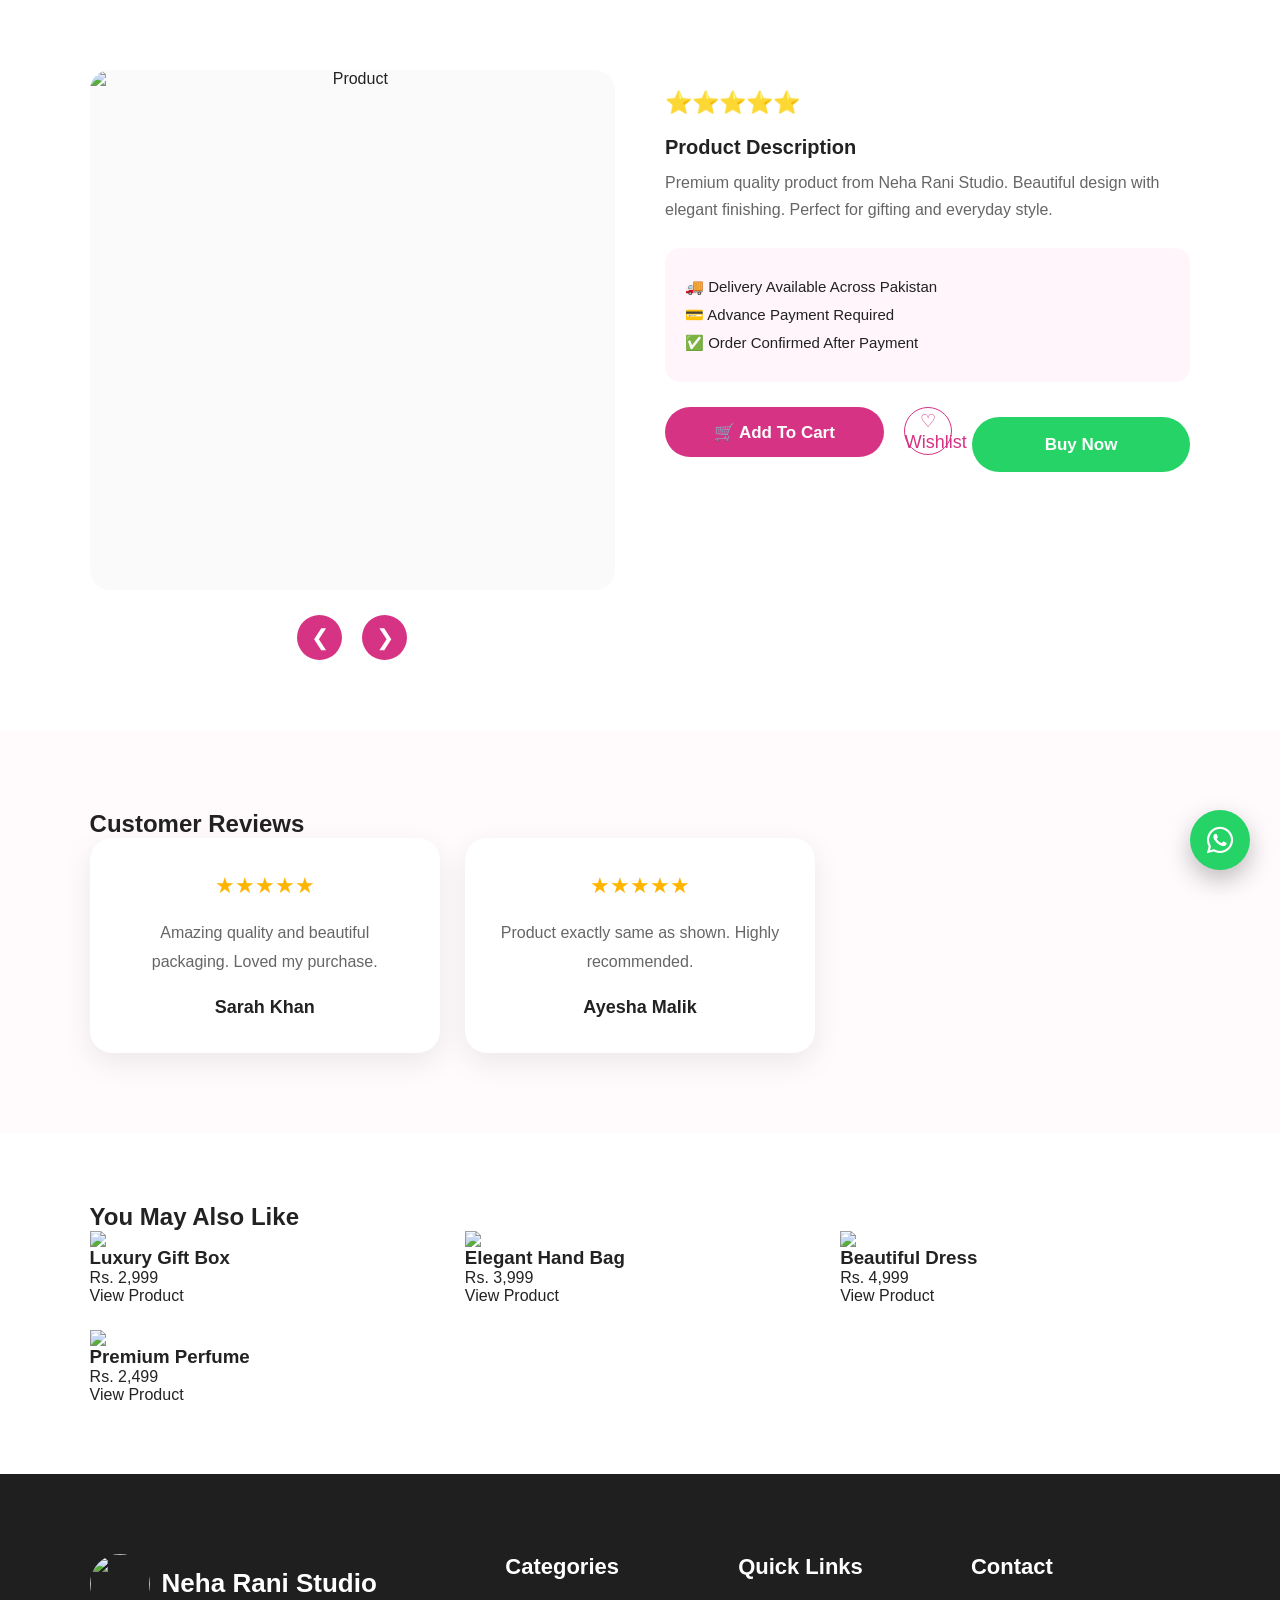
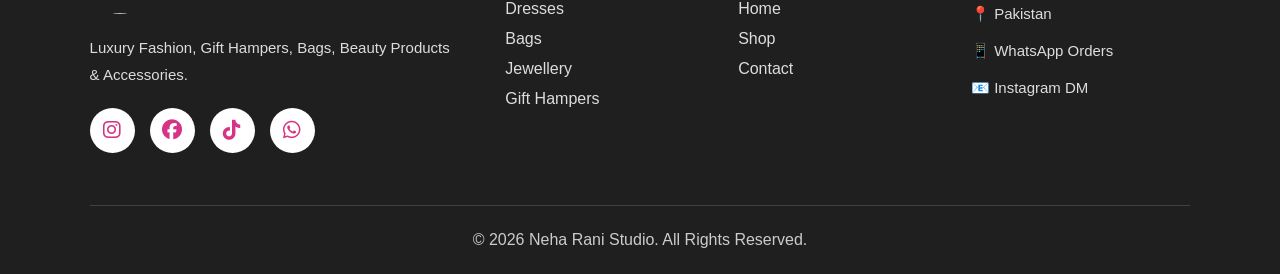
==== commit db4cdb45: "Update product.html" ====
--- a/product.html
+++ b/product.html
@@ -1,7 +1,11 @@
 <!DOCTYPE html>
-<html>
+<html lang="en">
+
 <head>
 
+<meta charset="UTF-8">
+<meta name="viewport" content="width=device-width, initial-scale=1.0">
+
 <title>Product Details - Neha Rani Studio</title>
 
 <link rel="stylesheet" href="style.css">
@@ -10,45 +14,96 @@
 
 </head>
 
+
 <body>
 
-<div class="product-detail-page">
+
+<!-- PRODUCT DETAILS -->
+
+<section class="product-detail-page">
+
 
 <div class="product-gallery">
 
+
 <img id="mainProductImage" src="" alt="Product">
 
+
 <div class="image-buttons">
+
 <button onclick="prevImage()">❮</button>
+
 <button onclick="nextImage()">❯</button>
-</div>
-
-</div>
+
+</div>
+
+
+</div>
+
+
+
 
 
 <div class="product-detail-info">
 
+
 <h1 id="productName"></h1>
 
+
 <h2 id="productPrice"></h2>
 
 
+<div class="rating">
+
+⭐⭐⭐⭐⭐
+
+</div>
+
+
+
 <div class="description">
 
+
 <h3>Product Description</h3>
 
+
 <p id="productDescription">
-Premium quality product from Neha Rani Studio. 
-Beautiful design with elegant finishing. Perfect for gifting and everyday style.
-</p>
-
-</div>
+
+Premium quality product from Neha Rani Studio.
+Beautiful design with elegant finishing.
+Perfect for gifting and everyday style.
+
+</p>
+
+
+</div>
+
+
+
+
+
+<div class="delivery-info">
+
+<p>🚚 Delivery Available Across Pakistan</p>
+
+<p>💳 Advance Payment Required</p>
+
+<p>✅ Order Confirmed After Payment</p>
+
+</div>
+
+
 
 
 <div class="buttons">
 
-<button class="add-cart">
-Add To Cart
+<button class="add-cart" id="detailAddCart">
+🛒 Add To Cart
+</button>
+
+
+<button class="wishlist-add" id="detailWishlist">
+♡ Wishlist
 </button>
 
 
@@ -59,68 +114,398 @@
 </div>
 
 
-
-<div class="delivery-info">
-
-<p>🚚 Delivery Available Across Pakistan</p>
-
-<p>💳 Advance Payment Required</p>
-
-<p>✅ Order Confirmed After Payment</p>
-
-</div>
-
-
-
-<div class="reviews">
+</div>
+
+
+</section>
+
+
+
+
+
+<!-- REVIEWS -->
+
+
+<section class="reviews">
+
 
 <h2>Customer Reviews</h2>
 
 
+<div class="review-grid">
+
+
+<div class="review-card">
+
+<div class="stars">
+★★★★★
+</div>
+
+<p>
+Amazing quality and beautiful packaging.
+Loved my purchase.
+</p>
+
+<h4>
+Sarah Khan
+</h4>
+
+</div>
+
+
+
+
+
+<div class="review-card">
+
+<div class="stars">
+★★★★★
+</div>
+
+<p>
+Product exactly same as shown.
+Highly recommended.
+</p>
+
+<h4>
+Ayesha Malik
+</h4>
+
+</div>
+
+
+</div>
+
+
+</section>
+
+
+
+
+
+
+<!-- RELATED PRODUCTS -->
+
+
 <section class="related-products">
 
+
 <h2>You May Also Like</h2>
 
+
 <div class="related-grid">
 
+
+
 <div class="related-card">
-<img src="images/products/product1-1.jpg">
-<h3>Luxury Gift Box</h3>
-<p>Rs. 2999</p>
-</div>
+
+<img src="images/products/product1.jpg">
+
+<h3>
+Luxury Gift Box
+</h3>
+
+<p>
+Rs. 2,999
+</p>
+
+<a href="product.html?id=gift-box">
+View Product
+</a>
+
+</div>
+
+
+
 
 
 <div class="related-card">
+
 <img src="images/products/product2.jpg">
-<h3>Elegant Hand Bag</h3>
-<p>Rs. 3999</p>
-</div>
+
+<h3>
+Elegant Hand Bag
+</h3>
+
+<p>
+Rs. 3,999
+</p>
+
+<a href="product.html?id=hand-bag">
+View Product
+</a>
+
+</div>
+
+
+
 
 
 <div class="related-card">
+
 <img src="images/products/product3.jpg">
-<h3>Beautiful Dress</h3>
-<p>Rs. 4999</p>
-</div>
+
+<h3>
+Beautiful Dress
+</h3>
+
+<p>
+Rs. 4,999
+</p>
+
+<a href="product.html?id=dress-1">
+View Product
+</a>
+
+</div>
+
+
 
 
 <div class="related-card">
+
 <img src="images/products/product4.jpg">
-<h3>Premium Perfume</h3>
-<p>Rs. 2499</p>
-</div>
-
-</div>
+
+<h3>
+Premium Perfume
+</h3>
+
+<p>
+Rs. 2,499
+</p>
+
+<a href="product.html?id=perfume">
+View Product
+</a>
+
+</div>
+
+
+
+</div>
+
 
 </section>
+
+
+
+
+
+
+
+<!-- FOOTER -->
+
+
+<footer class="footer">
+
+
+<div class="footer-container">
+
+
+
+<div class="footer-box">
+
+
+<div class="footer-logo">
+
+
+<img src="images/logo/logo.png">
+
+
+<h2>
+Neha Rani Studio
+</h2>
+
+
+</div>
+
+
+
+<p>
+Luxury Fashion, Gift Hampers, Bags, Beauty Products & Accessories.
+</p>
+
+
+
+
+<div class="social-icons">
+
+
+<a href="https://instagram.com/neharani.studio">
+<i class="fa-brands fa-instagram"></i>
+</a>
+
+
+<a href="#">
+<i class="fa-brands fa-facebook"></i>
+</a>
+
+
+<a href="#">
+<i class="fa-brands fa-tiktok"></i>
+</a>
+
+
+<a href="https://wa.me/923045255325">
+<i class="fa-brands fa-whatsapp"></i>
+</a>
+
+
+</div>
+
+
+</div>
+
+
+
+
+
+
+<div class="footer-box">
+
+
+<h3>
+Categories
+</h3>
+
+
+<a href="#">
+Dresses
+</a>
+
+<a href="#">
+Bags
+</a>
+
+<a href="#">
+Jewellery
+</a>
+
+<a href="#">
+Gift Hampers
+</a>
+
+
+</div>
+
+
+
+
+
+
+
+<div class="footer-box">
+
+
+<h3>
+Quick Links
+</h3>
+
+
+<a href="index.html">
+Home
+</a>
+
+
+<a href="#">
+Shop
+</a>
+
+
+<a href="#">
+Contact
+</a>
+
+
+</div>
+
+
+
+
+
+
+
+<div class="footer-box">
+
+
+<h3>
+Contact
+</h3>
+
+
+<p>
+📍 Pakistan
+</p>
+
+
+<p>
+📱 WhatsApp Orders
+</p>
+
+
+<p>
+📧 Instagram DM
+</p>
+
+
+</div>
+
+
+
+</div>
+
+
+
+<div class="footer-bottom">
+
+
+© 2026 Neha Rani Studio. All Rights Reserved.
+
+
+</div>
+
+
+</footer>
+
+
+
+
+
+
+
+<!-- WHATSAPP FLOAT -->
+
+
+<a href="https://wa.me/923045255325"
+class="whatsapp-btn"
+target="_blank">
+
+
+<i class="fa-brands fa-whatsapp"></i>
+
+
+</a>
+
+
+
+
+
+<script src="script.js"></script>
+
+
+
 <script>
 
+
 let params = new URLSearchParams(window.location.search);
 
-let id = params.get("id");
-
-
-let products = {
+
+let productId = params.get("id");
+
+
+
+const products = {
+
 
 "gift-box":{
 
@@ -129,71 +514,176 @@
 price:"Rs. 2,999",
 
 images:[
+
 "images/products/product1-1.jpg",
 "images/products/product1-2.jpg",
-"images/products/product1-3.jpg",
-"images/products/product1-4.jpg"
+"images/products/product1-3.jpg"
+
 ]
 
+},
+
+
+
+"hand-bag":{
+
+name:"Elegant Hand Bag",
+
+price:"Rs. 3,999",
+
+images:[
+
+"images/products/product2.jpg",
+"images/products/product2-2.jpg"
+
+]
+
+},
+
+
+
+"dress-1":{
+
+name:"Beautiful Dress",
+
+price:"Rs. 4,999",
+
+images:[
+
+"images/products/product3.jpg",
+"images/products/product3-2.jpg"
+
+]
+
+},
+
+
+
+"perfume":{
+
+name:"Premium Perfume",
+
+price:"Rs. 2,499",
+
+images:[
+
+"images/products/product4.jpg"
+
+]
+
 }
 
+
+
 };
 
 
 
-let product = products[id];
+let product = products[productId];
+
+
+let currentImage = 0;
+
 
 
 if(product){
 
+
 document.getElementById("productName").innerText = product.name;
 
+
 document.getElementById("productPrice").innerText = product.price;
 
+
 document.getElementById("mainProductImage").src = product.images[0];
 
 
+
 document.getElementById("whatsappBtn").href =
-"https://wa.me/923045255325?text=I want to order " + product.name;
+
+"https://wa.me/923045255325?text=I want to order " 
++ product.name;
+
+
 
 }
 
 
 
-let currentImage = 0;
+
 
 
 function nextImage(){
 
+
+if(!product) return;
+
+
 currentImage++;
 
+
 if(currentImage >= product.images.length){
+
 currentImage = 0;
+
 }
+
+
 
 document.getElementById("mainProductImage").src =
 product.images[currentImage];
 
+
 }
 
 
 
+
+
+
+
 function prevImage(){
 
+
+if(!product) return;
+
+
 currentImage--;
 
+
 if(currentImage < 0){
+
 currentImage = product.images.length - 1;
+
 }
+
+
 
 document.getElementById("mainProductImage").src =
 product.images[currentImage];
 
+
 }
 
 
+
+
+
+
+document.getElementById("productAddCart").onclick=function(){
+
+
+alert("Product added to cart 🛒");
+
+
+};
+
+
+
 </script>
 
 
+
 </body>
+
 </html>
--- a/style.css
+++ b/style.css
@@ -1,9 +1,10 @@
 /* ==========================================
    NEHA RANI STUDIO
-   Premium Luxury Ecommerce CSS
+   PREMIUM LUXURY ECOMMERCE CSS
 ========================================== */
 
-/* ========= RESET ========= */
+
+/* ================= RESET ================= */
 
 *{
     margin:0;
@@ -17,27 +18,31 @@
 
 body{
     font-family:'Poppins',sans-serif;
-    background:#ffffff;
+    background:#fff;
     color:#222;
     overflow-x:hidden;
 }
+
 
 a{
     text-decoration:none;
     color:inherit;
 }
 
+
 img{
     width:100%;
     display:block;
 }
 
+
 button{
+    font-family:'Poppins',sans-serif;
+    cursor:pointer;
     border:none;
     outline:none;
-    cursor:pointer;
-    font-family:'Poppins',sans-serif;
-}
+}
+
 
 ul{
     list-style:none;
@@ -45,1940 +50,2358 @@
 
 
 
-/* ========= COLORS ========= */
+/* ================= ROOT COLORS ================= */
 
 :root{
 
---primary:#d63384;
---primary-light:#fde8f1;
---secondary:#222222;
---text:#555555;
---border:#eeeeee;
---white:#ffffff;
---shadow:0 10px 30px rgba(0,0,0,.08);
-
-}
-
-
-
-/* ========= TOP BAR ========= */
+    --primary:#d63384;
+    --primary-light:#fde8f1;
+    --dark:#222;
+    --text:#666;
+    --white:#fff;
+    --border:#eee;
+    --shadow:0 10px 30px rgba(0,0,0,.08);
+
+}
+
+
+
+/* ================= TOP BAR ================= */
+
 
 .top-bar{
 
-height:42px;
-padding:0 7%;
-
-display:flex;
-align-items:center;
-justify-content:space-between;
-
-background:#fce8f1;
-
-font-size:14px;
-font-weight:500;
-
-}
+    height:42px;
+    padding:0 7%;
+
+    background:#fde8f1;
+
+    display:flex;
+    align-items:center;
+    justify-content:space-between;
+
+    font-size:14px;
+    font-weight:500;
+
+}
+
 
 .top-left{
-
-color:#333;
-
-}
+    color:#333;
+}
+
+
 
 .top-right{
 
-display:flex;
-align-items:center;
-gap:15px;
-
-}
+    display:flex;
+    gap:15px;
+    align-items:center;
+
+}
+
 
 .top-right a{
 
-transition:.3s;
-
-}
+    transition:.3s;
+
+}
+
 
 .top-right a:hover{
 
-color:var(--primary);
-
-}
-
-
-
-/* ========= HEADER ========= */
+    color:var(--primary);
+
+}
+
+
+
+
+/* ================= HEADER ================= */
+
 
 .header{
 
-height:90px;
-
-padding:0 7%;
-
-display:flex;
-align-items:center;
-justify-content:space-between;
-
-background:#fff;
-
-position:sticky;
-top:0;
-
-z-index:999;
-
-box-shadow:0 5px 18px rgba(0,0,0,.06);
-
-}
+    height:90px;
+
+    padding:0 7%;
+
+    background:#fff;
+
+    display:flex;
+    align-items:center;
+    justify-content:space-between;
+
+    position:sticky;
+    top:0;
+
+    z-index:999;
+
+    box-shadow:0 5px 18px rgba(0,0,0,.06);
+
+}
+
+
 
 .header-left{
 
-display:flex;
-align-items:center;
-
-}
+    display:flex;
+    align-items:center;
+
+}
+
+
 
 .menu-icon{
 
-font-size:28px;
-cursor:pointer;
-transition:.3s;
-
-}
+    font-size:28px;
+    cursor:pointer;
+
+    transition:.3s;
+
+}
+
 
 .menu-icon:hover{
 
-color:var(--primary);
-
-}
-
-
-
-/* ========= LOGO ========= */
+    color:var(--primary);
+
+}
+
+
+
+
+
+/* ================= LOGO ================= */
+
 
 .logo{
 
-display:flex;
-align-items:center;
-gap:14px;
-
-}
+    display:flex;
+    align-items:center;
+    gap:14px;
+
+}
+
+
 
 .logo img{
 
-width:60px;
-height:60px;
-border-radius:50%;
-
-}
+    width:60px;
+    height:60px;
+
+    border-radius:50%;
+
+    object-fit:cover;
+
+}
+
+
 
 .logo h2{
 
-font-size:28px;
-font-weight:700;
-color:#222;
-
-}
-
-
-
-/* ========= HEADER RIGHT ========= */
+    font-size:28px;
+    font-weight:700;
+
+    color:#222;
+
+}
+
+
+
+
+
+/* ================= HEADER ICONS ================= */
+
 
 .header-right{
 
-display:flex;
-align-items:center;
-gap:24px;
-
-}
+    display:flex;
+
+    align-items:center;
+
+    gap:24px;
+
+}
+
+
 
 .header-right div{
 
-font-size:22px;
-cursor:pointer;
-position:relative;
-transition:.3s;
-
-}
+    position:relative;
+
+    font-size:22px;
+
+    cursor:pointer;
+
+    transition:.3s;
+
+}
+
+
 
 .header-right div:hover{
 
-color:var(--primary);
-
-}
+    color:var(--primary);
+
+}
+
+
+
 
 .cart-count{
 
-position:absolute;
-
-top:-8px;
-right:-8px;
-
-width:20px;
-height:20px;
-
-border-radius:50%;
-
-background:var(--primary);
-color:#fff;
-
-display:flex;
-align-items:center;
-justify-content:center;
-
-font-size:11px;
-font-weight:600;
-
-}
-/* ==========================================
-   MAIN NAVIGATION
-========================================== */
+    position:absolute;
+
+    top:-10px;
+    right:-10px;
+
+
+    width:20px;
+    height:20px;
+
+
+    border-radius:50%;
+
+
+    background:var(--primary);
+
+    color:white;
+
+
+    display:flex;
+
+    align-items:center;
+
+    justify-content:center;
+
+
+    font-size:11px;
+
+    font-weight:600;
+
+}
+
+
+
+
+
+/* ================= MAIN NAV ================= */
+
 
 .main-nav{
 
-height:60px;
-
-display:flex;
-align-items:center;
-justify-content:center;
-gap:40px;
-
-background:#fff;
-
-border-top:1px solid var(--border);
-border-bottom:1px solid var(--border);
-
-}
+    height:60px;
+
+    display:flex;
+
+    justify-content:center;
+
+    align-items:center;
+
+
+    gap:40px;
+
+
+    background:#fff;
+
+
+    border-top:1px solid var(--border);
+
+    border-bottom:1px solid var(--border);
+
+}
+
+
 
 .main-nav a{
 
-font-size:15px;
-font-weight:500;
-position:relative;
-transition:.3s;
-
-}
+    font-size:15px;
+
+    font-weight:500;
+
+    position:relative;
+
+    transition:.3s;
+
+}
+
+
 
 .main-nav a:hover{
 
-color:var(--primary);
-
-}
+    color:var(--primary);
+
+}
+
+
 
 .main-nav a::after{
 
-content:"";
-
-position:absolute;
-left:0;
-bottom:-8px;
-
-width:0;
-height:2px;
-
-background:var(--primary);
-
-transition:.35s;
-
-}
+    content:"";
+
+    position:absolute;
+
+    left:0;
+
+    bottom:-8px;
+
+
+    width:0;
+
+    height:2px;
+
+
+    background:var(--primary);
+
+
+    transition:.3s;
+
+}
+
+
 
 .main-nav a:hover::after{
 
-width:100%;
-
-}
-
-
-
-/* ==========================================
-   SIDEBAR
-========================================== */
+    width:100%;
+
+}
+
+
+
+
+
+/* ================= SIDEBAR ================= */
+
 
 .sidebar{
 
-position:fixed;
-
-top:0;
-left:-320px;
-
-width:300px;
-height:100vh;
-
-background:#fff;
-
-padding:30px 25px;
-
-overflow-y:auto;
-
-transition:.4s;
-
-z-index:1001;
-
-box-shadow:8px 0 30px rgba(0,0,0,.12);
-
-}
+    position:fixed;
+
+
+    top:0;
+
+    left:-320px;
+
+
+    width:300px;
+
+    height:100vh;
+
+
+    background:#fff;
+
+
+    padding:30px 25px;
+
+
+    overflow-y:auto;
+
+
+    z-index:1001;
+
+
+    transition:.4s;
+
+
+    box-shadow:8px 0 30px rgba(0,0,0,.15);
+
+}
+
+
 
 .sidebar.active{
 
-left:0;
-
-}
+    left:0;
+
+}
+
+
 
 .sidebar h3{
 
-font-size:24px;
-margin-bottom:25px;
-color:#222;
-
-}
+    font-size:24px;
+
+    margin-bottom:25px;
+
+}
+
+
 
 .sidebar a{
 
-display:block;
-
-padding:15px 0;
-
-border-bottom:1px solid #f1f1f1;
-
-font-size:16px;
-font-weight:500;
-
-transition:.3s;
-
-}
+    display:block;
+
+    padding:15px 0;
+
+
+    border-bottom:1px solid #eee;
+
+
+    font-size:16px;
+
+    font-weight:500;
+
+
+    transition:.3s;
+
+}
+
+
 
 .sidebar a:hover{
 
-padding-left:12px;
-color:var(--primary);
-
-}
-
-
-
-/* ==========================================
-   OVERLAY
-========================================== */
+    padding-left:10px;
+
+    color:var(--primary);
+
+}
+
+
+
+
+
+/* ================= OVERLAY ================= */
+
 
 .menu-overlay{
 
-position:fixed;
-
-top:0;
-left:0;
-
-width:100%;
-height:100%;
-
-background:rgba(0,0,0,.45);
-
-opacity:0;
-visibility:hidden;
-
-transition:.35s;
-
-z-index:1000;
-
-}
+
+    position:fixed;
+
+
+    top:0;
+
+    left:0;
+
+
+    width:100%;
+
+    height:100%;
+
+
+    background:rgba(0,0,0,.45);
+
+
+    opacity:0;
+
+    visibility:hidden;
+
+
+    transition:.3s;
+
+
+    z-index:1000;
+
+}
+
+
 
 .menu-overlay.active{
 
-opacity:1;
-visibility:visible;
-
-}
-
-
-
-/* ==========================================
-   RESPONSIVE HEADER
-========================================== */
+    opacity:1;
+
+    visibility:visible;
+
+}
+
+
+
+
+
+
+/* ================= HERO SECTION ================= */
+
+
+.hero-slider{
+
+    padding:35px 7%;
+
+    background:#fff9fc;
+
+}
+
+
+
+.heroSwiper{
+
+    border-radius:30px;
+
+    overflow:hidden;
+
+}
+
+
+
+.hero-content{
+
+
+    display:flex;
+
+    align-items:center;
+
+    justify-content:space-between;
+
+
+    gap:60px;
+
+
+    padding:80px 70px;
+
+
+    background:linear-gradient(135deg,#fdebf3,#fff);
+
+}
+
+
+
+
+.hero-text{
+
+    width:48%;
+
+}
+
+
+
+.hero-subtitle{
+
+
+    color:var(--primary);
+
+
+    font-size:15px;
+
+
+    letter-spacing:2px;
+
+
+    font-weight:600;
+
+
+    text-transform:uppercase;
+
+
+    margin-bottom:18px;
+
+}
+
+
+
+.hero-text h1{
+
+
+    font-size:58px;
+
+    line-height:1.15;
+
+
+    margin-bottom:25px;
+
+
+    font-weight:700;
+
+}
+
+
+
+.hero-text p{
+
+
+    font-size:18px;
+
+    line-height:1.8;
+
+
+    color:#666;
+
+
+    margin-bottom:35px;
+
+}
+
+
+
+.hero-btn{
+
+
+    display:inline-flex;
+
+
+    align-items:center;
+
+    justify-content:center;
+
+
+    padding:16px 42px;
+
+
+    background:var(--primary);
+
+
+    color:#fff;
+
+
+    border-radius:50px;
+
+
+    font-weight:600;
+
+
+    transition:.35s;
+
+
+}
+
+
+
+.hero-btn:hover{
+
+
+    background:#222;
+
+
+    transform:translateY(-3px);
+
+}
+/* ================= HERO IMAGE ================= */
+
+
+.hero-image{
+
+    width:48%;
+
+    display:flex;
+
+    justify-content:center;
+
+}
+
+
+
+.hero-image img{
+
+    width:100%;
+
+    max-width:600px;
+
+    height:520px;
+
+    object-fit:cover;
+
+    border-radius:25px;
+
+}
+
+
+
+
+
+/* ================= SWIPER ================= */
+
+
+.swiper{
+
+    width:100%;
+
+}
+
+
+.swiper-slide{
+
+    height:auto;
+
+}
+
+
+
+.heroSwiper .swiper-pagination{
+
+    bottom:20px !important;
+
+}
+
+
+
+.heroSwiper .swiper-pagination-bullet{
+
+    width:12px;
+
+    height:12px;
+
+    background:var(--primary);
+
+    opacity:.4;
+
+}
+
+
+
+.heroSwiper .swiper-pagination-bullet-active{
+
+    opacity:1;
+
+}
+
+
+
+
+
+/* ================= CATEGORY SECTION ================= */
+
+
+.category-section{
+
+    padding:80px 7%;
+
+    background:#fff;
+
+}
+
+
+
+.section-heading{
+
+    display:flex;
+
+    justify-content:space-between;
+
+    align-items:center;
+
+    margin-bottom:35px;
+
+}
+
+
+
+.section-heading h2{
+
+    font-size:34px;
+
+    font-weight:700;
+
+    color:#222;
+
+}
+
+
+
+.section-heading a{
+
+    color:var(--primary);
+
+    font-weight:600;
+
+}
+
+
+
+
+
+/* CATEGORY CARD */
+
+
+.categorySwiper{
+
+    padding-bottom:20px;
+
+}
+
+
+
+.category-card{
+
+
+    background:#fff;
+
+
+    border-radius:22px;
+
+
+    overflow:hidden;
+
+
+    box-shadow:var(--shadow);
+
+
+    transition:.35s;
+
+
+    cursor:pointer;
+
+}
+
+
+
+.category-card:hover{
+
+    transform:translateY(-8px);
+
+}
+
+
+
+.category-card img{
+
+    height:240px;
+
+    object-fit:cover;
+
+}
+
+
+
+.category-card h3{
+
+
+    text-align:center;
+
+
+    padding:18px;
+
+
+    font-size:18px;
+
+
+    font-weight:600;
+
+}
+
+
+
+
+
+
+/* ================= FEATURED PRODUCTS ================= */
+
+
+.featured-products{
+
+
+    padding:80px 7%;
+
+
+    background:#fffafc;
+
+}
+
+
+
+.products-wrapper{
+
+
+    display:grid;
+
+
+    grid-template-columns:repeat(3,1fr);
+
+
+    gap:30px;
+
+}
+
+
+
+.product-item{
+
+    display:block;
+
+}
+
+
+
+.product-card{
+
+
+    background:#fff;
+
+
+    border-radius:22px;
+
+
+    overflow:hidden;
+
+
+    box-shadow:var(--shadow);
+
+
+    transition:.35s;
+
+
+}
+
+
+
+.product-card:hover{
+
+
+    transform:translateY(-8px);
+
+
+}
+
+
+
+
+
+.product-image{
+
+
+    position:relative;
+
+
+    overflow:hidden;
+
+
+}
+
+
+
+.product-image img{
+
+
+    width:100%;
+
+
+    height:300px;
+
+
+    object-fit:cover;
+
+
+    transition:.4s;
+
+}
+
+
+
+.product-card:hover .product-image img{
+
+
+    transform:scale(1.08);
+
+}
+
+
+
+
+
+.product-tag{
+
+
+    position:absolute;
+
+
+    top:15px;
+
+
+    left:15px;
+
+
+    background:var(--primary);
+
+
+    color:#fff;
+
+
+    padding:6px 14px;
+
+
+    border-radius:20px;
+
+
+    font-size:12px;
+
+
+    z-index:2;
+
+}
+
+
+
+
+
+
+.product-info{
+
+
+    padding:22px;
+
+}
+
+
+
+.product-info h3{
+
+
+    font-size:20px;
+
+
+    margin-bottom:10px;
+
+
+}
+
+
+
+.product-price{
+
+
+    color:var(--primary);
+
+
+    font-size:24px;
+
+
+    font-weight:700;
+
+
+    margin-bottom:18px;
+
+}
+
+
+
+
+
+
+/* PRODUCT BUTTONS */
+
+
+.product-actions{
+
+
+    display:flex;
+
+
+    gap:10px;
+
+}
+
+
+
+.wishlist-add{
+
+
+    width:48px;
+
+
+    height:48px;
+
+
+    border-radius:50%;
+
+
+    background:white;
+
+
+    border:1px solid var(--primary);
+
+
+    color:var(--primary);
+
+
+    font-size:18px;
+
+}
+
+
+
+.wishlist-add:hover{
+
+
+    background:var(--primary);
+
+
+    color:#fff;
+
+}
+
+
+
+
+
+.add-cart,
+.product-btn{
+
+
+    flex:1;
+
+
+    height:48px;
+
+
+    border-radius:30px;
+
+
+    background:var(--primary);
+
+
+    color:white;
+
+
+    font-size:16px;
+
+
+    font-weight:600;
+
+
+}
+
+
+
+.add-cart:hover,
+.product-btn:hover{
+
+
+    background:#222;
+
+}
+
+
+
+
+
+/* ================= OFFER BANNER ================= */
+
+
+.offer-banner{
+
+
+    padding:80px 7%;
+
+
+}
+
+
+
+.offer-content{
+
+
+    display:flex;
+
+
+    align-items:center;
+
+
+    justify-content:space-between;
+
+
+    gap:60px;
+
+
+    padding:70px;
+
+
+    border-radius:30px;
+
+
+    background:linear-gradient(135deg,#fdebf3,#fff);
+
+
+    box-shadow:var(--shadow);
+
+}
+
+
+
+.offer-text{
+
+    width:50%;
+
+}
+
+
+
+.offer-subtitle{
+
+
+    color:var(--primary);
+
+
+    text-transform:uppercase;
+
+
+    letter-spacing:2px;
+
+
+    font-weight:600;
+
+}
+
+
+
+.offer-text h2{
+
+
+    font-size:48px;
+
+
+    line-height:1.2;
+
+
+    margin:20px 0;
+
+
+}
+
+
+
+.offer-text p{
+
+
+    color:#666;
+
+
+    font-size:17px;
+
+
+    line-height:1.8;
+
+
+    margin-bottom:30px;
+
+}
+
+
+
+.offer-image{
+
+    width:45%;
+
+}
+
+
+
+.offer-image img{
+
+
+    height:420px;
+
+
+    object-fit:cover;
+
+
+    border-radius:25px;
+
+}
+
+
+
+
+
+/* ================= REVIEWS ================= */
+
+
+.reviews{
+
+
+    padding:80px 7%;
+
+
+    background:#fffafc;
+
+}
+
+
+
+.review-grid{
+
+
+    display:grid;
+
+
+    grid-template-columns:repeat(3,1fr);
+
+
+    gap:30px;
+
+}
+
+
+
+.review-card{
+
+
+    background:#fff;
+
+
+    padding:35px;
+
+
+    text-align:center;
+
+
+    border-radius:22px;
+
+
+    box-shadow:var(--shadow);
+
+
+    transition:.35s;
+
+}
+
+
+
+.review-card:hover{
+
+
+    transform:translateY(-8px);
+
+}
+
+
+
+.stars{
+
+
+    color:#ffb400;
+
+
+    font-size:22px;
+
+
+    margin-bottom:20px;
+
+}
+
+
+
+.review-card p{
+
+
+    color:#666;
+
+
+    line-height:1.8;
+
+
+    margin-bottom:20px;
+
+}
+
+
+
+.review-card h4{
+
+    font-size:18px;
+
+}
+/* ================= FOOTER ================= */
+
+
+.footer{
+
+    background:#1f1f1f;
+
+    color:white;
+
+    padding:80px 7% 25px;
+
+}
+
+
+
+.footer-container{
+
+
+    display:grid;
+
+
+    grid-template-columns:2fr 1fr 1fr 1.2fr;
+
+
+    gap:50px;
+
+
+    padding-bottom:40px;
+
+
+    border-bottom:1px solid rgba(255,255,255,.15);
+
+}
+
+
+
+
+.footer-logo{
+
+
+    display:flex;
+
+
+    align-items:center;
+
+
+    gap:12px;
+
+
+    margin-bottom:20px;
+
+
+}
+
+
+
+.footer-logo img{
+
+
+    width:60px;
+
+
+    height:60px;
+
+
+    border-radius:50%;
+
+
+}
+
+
+
+.footer-logo h2{
+
+
+    color:white;
+
+
+    font-size:26px;
+
+}
+
+
+
+
+.footer-box p{
+
+
+    color:#ddd;
+
+
+    line-height:1.8;
+
+
+    font-size:15px;
+
+
+    margin-bottom:10px;
+
+}
+
+
+
+.footer-box h3{
+
+
+    font-size:22px;
+
+
+    margin-bottom:20px;
+
+}
+
+
+
+.footer-box a{
+
+
+    display:block;
+
+
+    color:#ddd;
+
+
+    margin-bottom:12px;
+
+
+    transition:.3s;
+
+
+}
+
+
+
+.footer-box a:hover{
+
+
+    color:var(--primary);
+
+
+    padding-left:6px;
+
+}
+
+
+
+
+
+.social-icons{
+
+
+    display:flex;
+
+
+    gap:15px;
+
+
+    margin-top:20px;
+
+
+}
+
+
+
+.social-icons a{
+
+
+    width:45px;
+
+
+    height:45px;
+
+
+    border-radius:50%;
+
+
+    background:white;
+
+
+    color:var(--primary);
+
+
+    display:flex;
+
+
+    align-items:center;
+
+
+    justify-content:center;
+
+
+    font-size:20px;
+
+
+}
+
+
+
+.social-icons a:hover{
+
+
+    background:var(--primary);
+
+
+    color:white;
+
+}
+
+
+
+
+
+.footer-bottom{
+
+
+    text-align:center;
+
+
+    padding-top:25px;
+
+
+    color:#ccc;
+
+}
+
+
+
+
+
+
+/* ================= WHATSAPP BUTTON ================= */
+
+
+.whatsapp-btn{
+
+
+    position:fixed;
+
+
+    right:30px;
+
+
+    bottom:30px;
+
+
+    width:58px;
+
+
+    height:58px;
+
+
+    background:#25D366;
+
+
+    color:white;
+
+
+    border-radius:50%;
+
+
+    display:flex;
+
+
+    align-items:center;
+
+
+    justify-content:center;
+
+
+    font-size:30px;
+
+
+    z-index:9999;
+
+
+    box-shadow:0 10px 25px rgba(0,0,0,.25);
+
+
+}
+
+
+
+
+
+
+/* ================= BACK TO TOP ================= */
+
+
+#topBtn{
+
+
+    position:fixed;
+
+
+    right:30px;
+
+
+    bottom:100px;
+
+
+    width:50px;
+
+
+    height:50px;
+
+
+    background:var(--primary);
+
+
+    color:white;
+
+
+    border-radius:50%;
+
+
+    display:none;
+
+
+    align-items:center;
+
+
+    justify-content:center;
+
+
+    font-size:20px;
+
+
+    z-index:9999;
+
+
+}
+
+
+
+
+
+#topBtn:hover{
+
+
+    background:#222;
+
+}
+
+
+
+
+
+
+/* ================= SEARCH POPUP ================= */
+
+
+.search-popup{
+
+
+    position:fixed;
+
+
+    inset:0;
+
+
+    background:rgba(0,0,0,.65);
+
+
+    display:flex;
+
+
+    align-items:center;
+
+
+    justify-content:center;
+
+
+    opacity:0;
+
+
+    visibility:hidden;
+
+
+    transition:.3s;
+
+
+    z-index:99999;
+
+
+}
+
+
+
+.search-popup.active{
+
+
+    opacity:1;
+
+
+    visibility:visible;
+
+}
+
+
+
+.search-box{
+
+
+    width:90%;
+
+
+    max-width:550px;
+
+
+    background:white;
+
+
+    padding:40px;
+
+
+    border-radius:25px;
+
+
+    position:relative;
+
+}
+
+
+
+.search-box h2{
+
+
+    margin-bottom:20px;
+
+}
+
+
+
+.search-box input{
+
+
+    width:100%;
+
+
+    height:55px;
+
+
+    padding:0 20px;
+
+
+    border:1px solid #ddd;
+
+
+    border-radius:30px;
+
+
+    font-size:16px;
+
+
+}
+
+
+
+.search-submit{
+
+
+    width:100%;
+
+
+    height:50px;
+
+
+    margin-top:20px;
+
+
+    background:var(--primary);
+
+
+    color:white;
+
+
+    border-radius:30px;
+
+
+}
+
+
+
+
+.close-search{
+
+
+    position:absolute;
+
+
+    right:20px;
+
+
+    top:15px;
+
+
+    background:none;
+
+
+    font-size:25px;
+
+}
+
+
+
+
+
+
+/* ================= CART & WISHLIST PANEL ================= */
+
+
+.cart-panel,
+.wishlist-panel{
+
+
+    position:fixed;
+
+
+    top:0;
+
+
+    right:-420px;
+
+
+    width:380px;
+
+
+    height:100vh;
+
+
+    background:white;
+
+
+    padding:35px;
+
+
+    z-index:99999;
+
+
+    transition:.4s;
+
+
+    box-shadow:-10px 0 30px rgba(0,0,0,.15);
+
+
+}
+
+
+
+.cart-panel.active,
+.wishlist-panel.active{
+
+
+    right:0;
+
+}
+
+
+
+
+.cart-panel h2,
+.wishlist-panel h2{
+
+
+    font-size:28px;
+
+
+    margin-bottom:25px;
+
+}
+
+
+
+
+.close-cart,
+.close-wishlist,
+.close-order{
+
+
+    position:absolute;
+
+
+    top:20px;
+
+
+    right:20px;
+
+
+    background:none;
+
+
+    font-size:22px;
+
+}
+
+
+
+
+
+.cart-product{
+
+
+    display:flex;
+
+
+    gap:15px;
+
+
+    margin-bottom:20px;
+
+
+    align-items:center;
+
+}
+
+
+
+
+
+
+.checkout-btn{
+
+
+    display:block;
+
+
+    margin-top:30px;
+
+
+    padding:15px;
+
+
+    background:var(--primary);
+
+
+    color:white;
+
+
+    text-align:center;
+
+
+    border-radius:30px;
+
+}
+
+
+
+
+
+
+
+/* ================= ORDER POPUP ================= */
+
+
+.order-popup{
+
+
+    position:fixed;
+
+
+    inset:0;
+
+
+    background:rgba(0,0,0,.6);
+
+
+    display:flex;
+
+
+    align-items:center;
+
+
+    justify-content:center;
+
+
+    opacity:0;
+
+
+    visibility:hidden;
+
+
+    z-index:99999;
+
+
+}
+
+
+
+.order-popup.active{
+
+
+    opacity:1;
+
+
+    visibility:visible;
+
+}
+
+
+
+.order-box{
+
+
+    width:90%;
+
+
+    max-width:450px;
+
+
+    background:white;
+
+
+    padding:40px;
+
+
+    border-radius:25px;
+
+
+}
+
+
+
+
+.order-box input{
+
+
+    width:100%;
+
+
+    height:55px;
+
+
+    border:1px solid #ddd;
+
+
+    border-radius:30px;
+
+
+    padding:0 20px;
+
+
+    margin:20px 0;
+
+
+}
+
+
+
+
+.track-btn{
+
+
+    width:100%;
+
+
+    height:50px;
+
+
+    background:var(--primary);
+
+
+    color:white;
+
+
+    border-radius:30px;
+
+}
+
+
+
+
+
+/* ================= PRODUCT DETAIL PAGE ================= */
+
+
+.product-detail-page{
+
+
+    display:flex;
+
+
+    gap:50px;
+
+
+    padding:80px 7%;
+
+
+}
+
+
+
+.product-gallery{
+
+
+    width:50%;
+
+
+    position:relative;
+
+}
+
+
+
+.product-gallery img{
+
+
+    height:500px;
+
+
+    object-fit:contain;
+
+
+}
+
+
+
+.image-buttons{
+
+
+    display:flex;
+
+
+    justify-content:center;
+
+
+    gap:20px;
+
+
+    margin-top:20px;
+
+}
+
+
+
+.image-buttons button{
+
+
+    width:40px;
+
+
+    height:40px;
+
+
+    background:var(--primary);
+
+
+    color:white;
+
+
+    border-radius:50%;
+
+}
+
+
+
+.product-detail-info{
+
+
+    width:50%;
+
+}
+
+
+
+.product-detail-info h1{
+
+
+    font-size:38px;
+
+
+}
+
+
+
+.product-detail-info h2{
+
+
+    color:var(--primary);
+
+
+    margin:15px 0;
+
+}
+
+
+
+
+
+
+/* ================= RESPONSIVE ================= */
+
 
 @media(max-width:992px){
 
+
+.main-nav{
+
+    display:none;
+
+}
+
+
+.hero-content{
+
+    flex-direction:column;
+
+    text-align:center;
+
+}
+
+
+.hero-text,
+.hero-image,
+.offer-text,
+.offer-image,
+.product-gallery,
+.product-detail-info{
+
+    width:100%;
+
+}
+
+
+
+.hero-text h1{
+
+    font-size:42px;
+
+}
+
+
+
+.products-wrapper{
+
+    grid-template-columns:repeat(2,1fr);
+
+}
+
+
+
+.review-grid{
+
+    grid-template-columns:1fr;
+
+}
+
+
+
+.offer-content{
+
+    flex-direction:column;
+
+}
+
+
+
+.footer-container{
+
+    grid-template-columns:1fr 1fr;
+
+}
+
+
+.product-detail-page{
+
+    flex-direction:column;
+
+}
+
+
+}
+
+
+
+
+
+@media(max-width:576px){
+
+
+.top-bar{
+
+    display:none;
+
+}
+
+
+
 .header{
 
-padding:0 20px;
-
-}
-
-.main-nav{
-
-gap:20px;
-overflow-x:auto;
-justify-content:flex-start;
-padding:0 20px;
-
-}
-
-.main-nav::-webkit-scrollbar{
-
-display:none;
-
-}
+    height:75px;
+
+    padding:0 20px;
+
+}
+
+
+
+.logo img{
+
+    width:45px;
+
+    height:45px;
+
+}
+
+
 
 .logo h2{
 
-font-size:22px;
-
-}
-
-}
-
-
-
-@media(max-width:576px){
-
-.top-bar{
-
-display:none;
-
-}
-
-.header{
-
-height:75px;
-
-}
-
-.logo img{
-
-width:48px;
-height:48px;
-
-}
-
-.logo h2{
-
-font-size:18px;
-
-}
-
-.header-right{
-
-gap:16px;
-
-}
-
-.header-right div{
-
-font-size:20px;
-
-}
-
-.sidebar{
-
-width:280px;
-
-}
-
-}
-/* ==========================================
-   HERO SLIDER
-========================================== */
-
-.hero-slider{
-
-padding:35px 7%;
-background:#fff9fc;
-
-}
-
-.heroSwiper{
-
-border-radius:30px;
-overflow:hidden;
-
-}
-
-.hero-content{
-
-display:flex;
-align-items:center;
-justify-content:space-between;
-
-gap:60px;
-
-padding:80px 70px;
-
-background:linear-gradient(135deg,#fdebf3,#ffffff);
-
-}
-
-.hero-text{
-
-width:48%;
-
-}
-
-.hero-subtitle{
-
-display:inline-block;
-
-font-size:15px;
-font-weight:600;
-letter-spacing:2px;
-text-transform:uppercase;
-
-color:var(--primary);
-
-margin-bottom:18px;
-
-}
-
-.hero-text h1{
-
-font-size:58px;
-font-weight:700;
-line-height:1.15;
-
-color:#222;
-
-margin-bottom:25px;
-
-}
-
-.hero-text p{
-
-font-size:18px;
-line-height:1.8;
-
-color:#666;
-
-margin-bottom:35px;
-
-max-width:520px;
-
-}
-
-
-
-/* ==========================================
-   HERO BUTTON
-========================================== */
-
-.hero-btn{
-
-display:inline-flex;
-align-items:center;
-justify-content:center;
-
-padding:16px 42px;
-
-background:var(--primary);
-
-color:#fff;
-
-font-size:16px;
-font-weight:600;
-
-border-radius:50px;
-
-transition:.35s;
-
-box-shadow:0 10px 25px rgba(214,51,132,.25);
-
-}
-
-.hero-btn:hover{
-
-background:#222;
-
-transform:translateY(-3px);
-
-}
-
-
-
-/* ==========================================
-   HERO IMAGE
-========================================== */
-
-.hero-image{
-
-width:48%;
-display:flex;
-justify-content:center;
-
-}
-
-.hero-image img{
-
-width:100%;
-max-width:600px;
-
-height:520px;
-
-object-fit:cover;
-
-border-radius:25px;
-
-}
-
-
-
-/* ==========================================
-   SWIPER PAGINATION
-========================================== */
-
-.heroSwiper .swiper-pagination{
-
-bottom:20px !important;
-
-}
-
-.heroSwiper .swiper-pagination-bullet{
-
-width:12px;
-height:12px;
-
-background:var(--primary);
-
-opacity:.35;
-
-}
-
-.heroSwiper .swiper-pagination-bullet-active{
-
-opacity:1;
-transform:scale(1.15);
-
-}
-
-
-
-/* ==========================================
-   HERO RESPONSIVE
-========================================== */
-
-@media(max-width:991px){
-
-.hero-content{
-
-flex-direction:column;
-text-align:center;
-
-padding:60px 35px;
-
-}
-
-.hero-text,
-.hero-image{
-
-width:100%;
-
-}
-
-.hero-text h1{
-
-font-size:42px;
-
-}
-
-.hero-text p{
-
-margin:auto;
-margin-bottom:30px;
-
-}
-
-.hero-image img{
-
-height:380px;
-
-}
-
-}
-
-
-
-@media(max-width:576px){
-
-.hero-slider{
-
-padding:20px;
-
-}
-
-.hero-content{
-
-padding:40px 20px;
-
-}
-
-.hero-text h1{
-
-font-size:32px;
-
-}
-
-.hero-text p{
-
-font-size:15px;
-
-}
-
-.hero-btn{
-
-padding:14px 30px;
-
-}
-
-.hero-image img{
-
-height:260px;
-
-}
-
-}
-/* ==========================================
-   SHOP BY CATEGORY
-========================================== */
-
-.category-section{
-
-padding:80px 7%;
-
-background:#ffffff;
-
-}
-
-
-
-/* Section Heading */
-
-.section-heading{
-
-display:flex;
-align-items:center;
-justify-content:space-between;
-
-margin-bottom:35px;
-
-}
-
-.section-heading h2{
-
-font-size:34px;
-font-weight:700;
-color:#222;
-
-}
-
-.section-heading a{
-
-font-size:16px;
-font-weight:600;
-
-color:var(--primary);
-
-transition:.3s;
-
-}
-
-.section-heading a:hover{
-
-color:#222;
-
-}
-
-
-
-/* Category Slider */
-
-.categorySwiper{
-
-padding-bottom:20px;
-
-}
-
-
-
-/* Category Card */
-
-.category-card{
-
-background:#fff;
-
-border-radius:22px;
-
-overflow:hidden;
-
-box-shadow:var(--shadow);
-
-transition:.35s;
-
-cursor:pointer;
-
-}
-
-.category-card:hover{
-
-transform:translateY(-8px);
-
-box-shadow:0 18px 40px rgba(0,0,0,.12);
-
-}
-
-.category-card img{
-
-width:100%;
-
-height:240px;
-
-object-fit:cover;
-
-transition:.4s;
-
-}
-
-.category-card:hover img{
-
-transform:scale(1.05);
-
-}
-
-.category-card h3{
-
-padding:18px;
-
-font-size:18px;
-
-font-weight:600;
-
-text-align:center;
-
-color:#222;
-
-}
-
-
-
-/* Swiper spacing */
-
-.categorySwiper .swiper-slide{
-
-height:auto;
-
-}
-
-
-
-/* ==========================================
-   RESPONSIVE
-========================================== */
-
-@media(max-width:992px){
-
-.category-section{
-
-padding:60px 20px;
-
-}
-
-.section-heading h2{
-
-font-size:28px;
-
-}
-
-.category-card img{
-
-height:200px;
-
-}
-
-}
-
-
-
-@media(max-width:576px){
-
-.section-heading{
-
-flex-direction:column;
-
-align-items:flex-start;
-
-gap:10px;
-
-}
-
-.category-card img{
-
-height:170px;
-
-}
-
-.category-card h3{
-
-font-size:16px;
-
-padding:14px;
-
-}
-
-}
-/* ==========================================
-   FEATURED PRODUCTS
-========================================== */
-
-.featured-products{
-
-padding:80px 7%;
-
-background:#fffafc;
-
-}
-
-.productSwiper{
-
-padding-bottom:25px;
-
-}
-
-.productSwiper .swiper-slide{
-
-height:auto;
-
-}
-
-
-
-/* Product Card */
-
-.product-card{
-
-background:#fff;
-
-border-radius:22px;
-
-overflow:hidden;
-
-box-shadow:var(--shadow);
-
-transition:.35s;
-
-position:relative;
-
-}
-
-.product-card:hover{
-
-transform:translateY(-8px);
-
-box-shadow:0 18px 40px rgba(0,0,0,.12);
-
-}
-
-
-
-/* Product Image */
-
-.product-image{
-
-position:relative;
-
-overflow:hidden;
-
-}
-
-.product-image img{
-
-width:100%;
-
-height:300px;
-
-object-fit:cover;
-
-transition:.45s;
-
-}
-
-.product-card:hover .product-image img{
-
-transform:scale(1.08);
-
-}
-
-
-
-/* Product Tag */
-
-.product-tag{
-
-position:absolute;
-
-top:15px;
-
-left:15px;
-
-background:var(--primary);
-
-color:#fff;
-
-padding:6px 14px;
-
-font-size:12px;
-
-font-weight:600;
-
-border-radius:20px;
-
-z-index:2;
-
-}
-
-
-
-/* Product Info */
-
-.product-info{
-
-padding:22px;
-
-}
-
-.product-info h3{
-
-font-size:20px;
-
-font-weight:600;
-
-color:#222;
-
-margin-bottom:10px;
-
-}
-
-.product-price{
-
-font-size:24px;
-
-font-weight:700;
-
-color:var(--primary);
-
-margin-bottom:20px;
-
-}
-
-
-
-/* Button */
-
-.product-btn{
-
-width:100%;
-
-height:48px;
-
-border:none;
-
-border-radius:40px;
-
-background:var(--primary);
-
-color:#fff;
-
-font-size:16px;
-
-font-weight:600;
-
-cursor:pointer;
-
-transition:.35s;
-
-}
-
-.product-btn:hover{
-
-background:#222;
-
-transform:translateY(-2px);
-
-}
-
-
-
-/* ==========================================
-   RESPONSIVE
-========================================== */
-
-@media(max-width:992px){
-
-.featured-products{
-
-padding:60px 20px;
-
-}
-
-.product-image img{
-
-height:250px;
-
-}
-
-.product-info h3{
-
-font-size:18px;
-
-}
-
-.product-price{
-
-font-size:21px;
-
-}
-
-}
-
-
-
-@media(max-width:576px){
-
-.product-image img{
-
-height:220px;
-
-}
-
-.product-info{
-
-padding:18px;
-
-}
-
-.product-btn{
-
-height:45px;
-
-font-size:15px;
-
-}
-
-}
-/* ==========================================
-   LUXURY OFFER BANNER
-========================================== */
-
-.offer-banner{
-
-padding:80px 7%;
-
-background:#fff;
-
-}
-
-.offer-content{
-
-display:flex;
-align-items:center;
-justify-content:space-between;
-
-gap:60px;
-
-background:linear-gradient(135deg,#fdebf3,#ffffff);
-
-padding:70px;
-
-border-radius:30px;
-
-overflow:hidden;
-
-box-shadow:var(--shadow);
-
-}
-
-.offer-text{
-
-width:50%;
-
-}
-
-.offer-subtitle{
-
-display:inline-block;
-
-font-size:15px;
-
-font-weight:600;
-
-text-transform:uppercase;
-
-letter-spacing:2px;
-
-color:var(--primary);
-
-margin-bottom:18px;
-
-}
-
-.offer-text h2{
-
-font-size:48px;
-
-line-height:1.2;
-
-margin-bottom:20px;
-
-color:#222;
-
-}
-
-.offer-text p{
-
-font-size:17px;
-
-line-height:1.8;
-
-color:#666;
-
-margin-bottom:35px;
-
-}
-
-.offer-image{
-
-width:45%;
-
-}
-
-.offer-image img{
-
-width:100%;
-
-max-width:520px;
-
-height:420px;
-
-object-fit:cover;
-
-border-radius:25px;
-
-}
-
-
-
-/* ==========================================
-   CUSTOMER REVIEWS
-========================================== */
-
-.reviews{
-
-padding:80px 7%;
-
-background:#fffafc;
-
-}
-
-.review-grid{
-
-display:grid;
-
-grid-template-columns:repeat(3,1fr);
-
-gap:30px;
-
-}
-
-.review-card{
-
-background:#fff;
-
-padding:35px;
-
-border-radius:22px;
-
-box-shadow:var(--shadow);
-
-transition:.35s;
-
-text-align:center;
-
-}
-
-.review-card:hover{
-
-transform:translateY(-8px);
-
-}
-
-.stars{
-
-font-size:22px;
-
-color:#f7b500;
-
-margin-bottom:20px;
-
-}
-
-.review-card p{
-
-font-size:16px;
-
-line-height:1.8;
-
-color:#666;
-
-margin-bottom:22px;
-
-}
-
-.review-card h4{
-
-font-size:18px;
-
-font-weight:600;
-
-color:#222;
-
-}
-
-
-
-/* ==========================================
-   RESPONSIVE
-========================================== */
-
-@media(max-width:992px){
-
-.offer-banner,
-.reviews{
-
-padding:60px 20px;
-
-}
-
-.offer-content{
-
-flex-direction:column;
-
-text-align:center;
-
-padding:45px;
-
-}
-
-.offer-text,
-.offer-image{
-
-width:100%;
-
-}
-
-.offer-text h2{
-
-font-size:36px;
-
-}
-
-.offer-image img{
-
-height:320px;
-
-margin:auto;
-
-}
-
-.review-grid{
-
-grid-template-columns:1fr;
-
-}
-
-}
-
-
-
-@media(max-width:576px){
-
-.offer-content{
-
-padding:30px 20px;
-
-}
-
-.offer-text h2{
-
-font-size:28px;
-
-}
-
-.offer-text p{
-
-font-size:15px;
-
-}
-
-.offer-image img{
-
-height:240px;
-
-}
-
-.review-card{
-
-padding:25px;
-
-}
-
-}
-/* ==========================================
-   FOOTER
-========================================== */
-
-.footer{
-
-background:#1f1f1f;
-
-color:#fff;
-
-padding:80px 7% 25px;
-
-}
-
-.footer-container{
-
-display:grid;
-
-grid-template-columns:2fr 1fr 1fr 1.2fr;
-
-gap:50px;
-
-padding-bottom:40px;
-
-border-bottom:1px solid rgba(255,255,255,.12);
-
-}
-
-
-
-/* Footer Logo */
-
-.footer-logo{
-
-display:flex;
-
-align-items:center;
-
-gap:12px;
-
-margin-bottom:20px;
-
-}
-
-.footer-logo img{
-
-width:60px;
-
-height:60px;
-
-border-radius:50%;
-
-}
-
-.footer-logo h2{
-
-font-size:26px;
-
-font-weight:700;
-
-color:#fff;
-
-}
-
-
-
-/* Footer Text */
-
-.footer-box p{
-
-font-size:15px;
-
-line-height:1.8;
-
-color:#d6d6d6;
-
-margin-bottom:12px;
-
-}
-
-
-
-/* Footer Heading */
-
-.footer-box h3{
-
-font-size:22px;
-
-margin-bottom:20px;
-
-color:#fff;
-
-}
-
-
-
-/* Footer Links */
-
-.footer-box a{
-
-display:block;
-
-margin-bottom:12px;
-
-color:#d6d6d6;
-
-transition:.3s;
-
-}
-
-.footer-box a:hover{
-
-color:var(--primary);
-
-padding-left:6px;
-
-}
-
-
-
-/* Social Icons */
-
-.social-icons{
-
-display:flex;
-
-gap:15px;
-
-margin-top:20px;
-
-flex-wrap:wrap;
-
-}
-
-.social-icons a{
-
-width:46px;
-
-height:46px;
-
-border-radius:50%;
-
-background:#fff;
-
-display:flex;
-
-justify-content:center;
-
-align-items:center;
-
-font-size:20px;
-
-color:var(--primary);
-
-transition:.35s;
-
-}
-
-.social-icons a:hover{
-
-background:var(--primary);
-
-color:#fff;
-
-transform:translateY(-5px);
-
-}
-
-
-
-/* Footer Bottom */
-
-.footer-bottom{
-
-padding-top:25px;
-
-text-align:center;
-
-font-size:15px;
-
-color:#cfcfcf;
-
-}
-
-
-
-/* ==========================================
-   WHATSAPP BUTTON
-========================================== */
-
-.whatsapp-btn{
-
-position:fixed;
-
-right:25px;
-
-bottom:25px;
-
-width:62px;
-
-height:62px;
-
-border-radius:50%;
-
-background:#25D366;
-
-display:flex;
-
-justify-content:center;
-
-align-items:center;
-
-color:#fff;
-
-font-size:30px;
-
-box-shadow:0 10px 25px rgba(0,0,0,.25);
-
-z-index:999;
-
-transition:.35s;
-
-}
-
-.whatsapp-btn:hover{
-
-transform:scale(1.1);
-
-}
-
-
-
-/* ==========================================
-   BACK TO TOP
-========================================== */
-
-#topBtn{
-
-position:fixed;
-
-right:25px;
-
-bottom:100px;
-
-width:50px;
-
-height:50px;
-
-border:none;
-
-border-radius:50%;
-
-background:var(--primary);
-
-color:#fff;
-
-font-size:18px;
-
-cursor:pointer;
-
-display:none;
-
-z-index:999;
-
-transition:.35s;
-
-}
-
-#topBtn:hover{
-
-background:#222;
-
-transform:translateY(-4px);
-
-}
-
-
-
-/* ==========================================
-   RESPONSIVE
-========================================== */
-
-@media(max-width:992px){
-
-.footer{
-
-padding:60px 20px 25px;
-
-}
-
-.footer-container{
-
-grid-template-columns:1fr 1fr;
-
-gap:35px;
-
-}
-
-}
-
-
-
-@media(max-width:576px){
-
-.footer-container{
-
-grid-template-columns:1fr;
-
-}
-
-.footer-logo{
-
-justify-content:center;
-
-}
-
-.footer-box{
-
-text-align:center;
-
-}
-
-.social-icons{
-
-justify-content:center;
-
-}
-
-.whatsapp-btn{
-    position: fixed;
-    bottom: 30px;
-    right: 30px;
-    z-index: 999;
-}
-
-#topBtn{
-    position: fixed;
-    bottom: 100px;
-    right: 30px;
-    z-index: 1000;
-}
-
-}
-/* ==========================================
-   FINAL RESPONSIVE & FINISHING
-========================================== */
-
-/* Smooth Transitions */
-
-.hero-btn,
-.product-btn,
-.category-card,
-.product-card,
-.review-card,
-.social-icons a,
-.main-nav a,
-.sidebar a{
-
-transition:all .35s ease;
-
-}
-
-
-
-/* Better Image Rendering */
-
-.hero-image img,
-.offer-image img,
-.category-card img,
-.product-image img{
-
-object-fit:cover;
-display:block;
-
-}
-
-
-
-/* Swiper */
-
-.swiper{
-
-width:100%;
-
-}
-
-.swiper-slide{
-
-height:auto;
-
-}
-
-
-
-/* Remove blue tap on mobile */
-
-*{
-
--webkit-tap-highlight-color:transparent;
-
-}
-
-
-
-/* Selection */
-
-::selection{
-
-background:#d63384;
-color:#fff;
-
-}
-
-
-
-/* Scrollbar */
-
-::-webkit-scrollbar{
-
-width:8px;
-
-}
-
-::-webkit-scrollbar-track{
-
-background:#f5f5f5;
-
-}
-
-::-webkit-scrollbar-thumb{
-
-background:#d63384;
-border-radius:20px;
-
-}
-
-::-webkit-scrollbar-thumb:hover{
-
-background:#b8246d;
-
-}
-
-
-
-/* Large Screens */
-
-@media(min-width:1400px){
-
-.hero-content,
-.offer-content{
-
-max-width:1400px;
-margin:auto;
-
-}
-
-}
-
-
-
-/* Tablet */
-
-@media(max-width:992px){
-
-.main-nav{
-
-display:none;
-
-}
-
-.header{
-
-padding:0 20px;
-
-}
-
-.section-heading{
-
-flex-direction:column;
-align-items:flex-start;
-gap:12px;
-
-}
-
-.hero-content,
-.offer-content{
-
-padding:50px 30px;
-
-}
-
-}
-
-
-
-/* Mobile */
-
-@media(max-width:768px){
-
-.hero-text h1{
-
-font-size:34px;
-
-}
-
-.hero-image img{
-
-height:260px;
-
-}
-
-.offer-image img{
-
-height:240px;
-
-}
-
-.section-heading h2{
-
-font-size:28px;
-
-}
-
-.logo h2{
-
-font-size:18px;
-
-}
-
-}
-
-
-
-/* Small Mobile */
-
-@media(max-width:480px){
-
-.header{
-
-height:75px;
-
-}
-
-.logo img{
-
-width:45px;
-height:45px;
-
-}
-
-.header-right{
-
-gap:15px;
-
-}
+    font-size:18px;
+
+}
+
+
 
 .hero-slider,
 .category-section,
@@ -1986,893 +2409,598 @@
 .offer-banner,
 .reviews{
 
-padding:40px 15px;
-
-}
+    padding:40px 15px;
+
+}
+
+
+
+.hero-text h1{
+
+    font-size:32px;
+
+}
+
+
+
+.products-wrapper{
+
+    grid-template-columns:1fr;
+
+}
+
+
+
+.category-card img{
+
+    height:170px;
+
+}
+
+
 
 .product-image img{
 
-height:220px;
-
-}
-
-.category-card img{
-
-height:170px;
-
-}
-
-.footer{
-
-padding:50px 15px 20px;
-
-}
-
-.footer-logo h2{
-
-font-size:20px;
-
-}
-
-.footer-box h3{
-
-font-size:18px;
-
-}
-
-}
-
-
-
-/* ==========================================
-   END
-========================================== */
-/* ==========================
-SEARCH POPUP
-========================== */
-
-.search-popup{
-
-position:fixed;
-
-top:0;
-left:0;
+    height:220px;
+
+}
+
+
+
+.footer-container{
+
+    grid-template-columns:1fr;
+
+    text-align:center;
+
+}
+
+
+
+.social-icons{
+
+    justify-content:center;
+
+}
+
+
+
+.cart-panel,
+.wishlist-panel{
+
+    width:100%;
+
+}
+
+
+
+.product-gallery img{
+
+    height:300px;
+
+}
+
+
+
+}
+/* ================= PRODUCT BUTTON FIX ================= */
+
+.product-actions{
+    display:flex;
+    align-items:center;
+    gap:12px;
+    width:100%;
+}
+
+
+.product-actions .add-cart{
+
+    flex:1;
+    height:48px;
+    border-radius:30px;
+    background:#d63384;
+    color:white;
+    font-size:16px;
+    font-weight:600;
+    display:flex;
+    align-items:center;
+    justify-content:center;
+
+}
+
+
+.whatsapp-btn{
+
+    position:fixed !important;
+
+    right:30px !important;
+    bottom:30px !important;
+
+    width:60px !important;
+    height:60px !important;
+
+    border-radius:50% !important;
+
+    background:#25D366 !important;
+
+    display:flex !important;
+    align-items:center !important;
+    justify-content:center !important;
+
+    font-size:30px !important;
+
+    z-index:9999 !important;
+
+}
+
+
+/* Product WhatsApp button */
+
+.buy-btn{
+
+    display:flex;
+
+    align-items:center;
+
+    justify-content:center;
+
+    gap:8px;
+
+    width:100%;
+
+    height:48px;
+
+    background:#25D366;
+
+    color:white;
+
+    border-radius:30px;
+
+    font-size:16px;
+
+    font-weight:600;
+
+    margin-top:10px;
+
+}
+/* ================= PRODUCT DETAIL PAGE ================= */
+
+.product-detail-page{
+
+display:flex;
+gap:50px;
+padding:80px 7%;
+align-items:center;
+
+}
+
+
+.product-gallery{
+
+width:50%;
+position:relative;
+
+}
+
+
+.product-gallery img{
 
 width:100%;
-height:100%;
-
-background:rgba(0,0,0,.65);
+height:500px;
+object-fit:contain;
+border-radius:20px;
+background:#fff;
+
+}
+
+
+.image-buttons{
 
 display:flex;
-
-justify-content:center;
-align-items:center;
-
-opacity:0;
-visibility:hidden;
-
-transition:.35s;
-
-z-index:9999;
-
-}
-
-.search-popup.active{
-
-opacity:1;
-visibility:visible;
-
-}
-
-.search-box{
-
-width:90%;
-max-width:550px;
-
-background:#fff;
-
-padding:40px;
-
-border-radius:25px;
-
-position:relative;
-
-}
-
-.search-box h2{
-
-margin-bottom:20px;
-
-}
-
-.search-box input{
-
-width:100%;
-height:55px;
-
-padding:0 20px;
-
-border:1px solid #ddd;
-
-border-radius:30px;
-
-font-size:16px;
-
-margin-bottom:20px;
-
-}
-
-.search-submit{
-
-width:100%;
-height:52px;
-
-background:#d63384;
-
-color:#fff;
-
+gap:20px;
+margin-top:20px;
+
+}
+
+
+.image-buttons button{
+
+width:45px;
+height:45px;
+border-radius:50%;
 border:none;
-
-border-radius:30px;
-
-font-size:16px;
-
-cursor:pointer;
-
-}
-
-.close-search{
-
-position:absolute;
-
-top:15px;
-right:15px;
-
-background:none;
-
-border:none;
-
-font-size:22px;
-
-cursor:pointer;
-
-}
-/* ==========================
-WISHLIST PANEL
-========================== */
-
-.wishlist-panel,
-.cart-panel{
-
-position:fixed;
-
-top:0;
-
-right:-420px;
-
-width:380px;
-
-height:100vh;
-
-background:#fff;
-
-z-index:9999;
-
-padding:35px;
-
-box-shadow:-10px 0 30px rgba(0,0,0,.15);
-
-transition:.4s;
-
-}
-
-
-.wishlist-panel.active,
-.cart-panel.active{
-
-right:0;
-
-}
-
-
-.wishlist-panel h2,
-.cart-panel h2{
-
-font-size:28px;
-
-margin-bottom:25px;
-
-}
-
-
-.wishlist-panel p,
-.cart-panel p{
-
-color:#666;
-
-font-size:16px;
-
-}
-
-
-
-/* CLOSE BUTTON */
-
-.close-wishlist,
-.close-cart{
-
-position:absolute;
-
-top:20px;
-
-right:20px;
-
-background:none;
-
-border:none;
-
-font-size:22px;
-
-cursor:pointer;
-
-color:#333;
-
-}
-
-
-.close-wishlist:hover,
-.close-cart:hover{
-
-color:#d63384;
-
-}
-
-
-
-/* ==========================
-CART CHECKOUT BUTTON
-========================== */
-
-
-.checkout-btn{
-
-display:block;
-
-margin-top:30px;
-
-text-align:center;
-
-background:#d63384;
-
-color:#fff;
-
-padding:15px;
-
-border-radius:30px;
-
-font-weight:600;
-
-}
-
-
-
-/* ==========================
-TRACK ORDER POPUP
-========================== */
-
-
-.order-popup{
-
-position:fixed;
-
-top:0;
-
-left:0;
-
-width:100%;
-
-height:100%;
-
-background:rgba(0,0,0,.6);
-
-display:flex;
-
-justify-content:center;
-
-align-items:center;
-
-opacity:0;
-
-visibility:hidden;
-
-transition:.3s;
-
-z-index:9999;
-
-}
-
-
-.order-popup.active{
-
-opacity:1;
-
-visibility:visible;
-
-}
-
-
-.order-box{
-
-background:#fff;
-
-width:90%;
-
-max-width:450px;
-
-padding:40px;
-
-border-radius:25px;
-
-position:relative;
-
-}
-
-
-.order-box h2{
-
-margin-bottom:25px;
-
-}
-
-
-.order-box input{
-
-width:100%;
-
-height:55px;
-
-border:1px solid #ddd;
-
-border-radius:30px;
-
-padding:0 20px;
-
-font-size:16px;
-
-margin-bottom:20px;
-
-}
-
-
-.track-btn{
-
-width:100%;
-
-height:52px;
-
-background:#d63384;
-
-color:#fff;
-
-border:none;
-
-border-radius:30px;
-
-cursor:pointer;
-
-font-size:16px;
-
-}
-
-
-.close-order{
-
-position:absolute;
-
-right:20px;
-
-top:15px;
-
-background:none;
-
-border:none;
-
-font-size:22px;
-
-cursor:pointer;
-
-}
-
-
-
-/* MOBILE */
-
-@media(max-width:576px){
-
-.wishlist-panel,
-.cart-panel{
-
-width:100%;
-
-}
-
-}
-/* ==========================
-PRODUCT ACTIONS
-========================== */
-
-.product-actions{
-
-display:flex;
-
-gap:10px;
-
-padding:0 20px 20px;
-
-}
-
-
-.product-actions .wishlist-add{
-
-width:48px;
-
-height:48px;
-
-border-radius:50%;
-
-border:1px solid #d63384;
-
-background:white;
-
-color:#d63384;
-
-font-size:18px;
-
-cursor:pointer;
-
-transition:.3s;
-
-}
-
-
-.product-actions .wishlist-add:hover{
-
-background:#d63384;
-
-color:white;
-
-}
-
-
-.product-actions .add-cart{
-
-flex:1;
-
-height:48px;
-
-border:none;
-
-background:#d63384;
-
-color:white;
-
-border-radius:30px;
-
-font-size:16px;
-
-cursor:pointer;
-
-transition:.3s;
-
-}
-
-
-.product-actions .add-cart:hover{
-
-background:#222;
-
-}
-/* ==========================
-BACK TO TOP BUTTON
-========================== */
-
-#topBtn{
-
-position:fixed;
-right:30px;
-bottom:30px;
-
-width:50px;
-height:50px;
-
-border:none;
-border-radius:50%;
-
 background:#d63384;
 color:white;
-
-font-size:20px;
-
+font-size:25px;
+
+}
+
+
+
+.product-detail-info{
+
+width:50%;
+
+}
+
+
+.product-detail-info h1{
+
+font-size:40px;
+margin-bottom:15px;
+
+}
+
+
+.product-detail-info h2{
+
+color:#d63384;
+font-size:30px;
+
+}
+
+
+.rating{
+
+margin:20px 0;
+font-size:22px;
+
+}
+
+
+.description{
+
+margin:20px 0;
+
+}
+
+
+.delivery-info{
+
+background:#fff5fa;
+padding:20px;
+border-radius:15px;
+margin:20px 0;
+
+}
+
+
+.buttons{
+
+display:flex;
+gap:15px;
+
+}
+
+
+.buttons .add-cart,
+.buy-btn{
+
+width:50%;
+height:50px;
+border-radius:30px;
 display:flex;
 align-items:center;
 justify-content:center;
-
-cursor:pointer;
-
-z-index:9999;
-
-box-shadow:0 5px 20px rgba(0,0,0,0.2);
-
-transition:.3s;
-
-}
-
-
-#topBtn:hover{
-
-background:#222;
-
-transform:translateY(-5px);
-
-}
-@media(max-width:576px){
-
-#topBtn{
+font-weight:600;
+}
+
+
+.buttons .add-cart{
+
+background:#d63384;
+color:white;
+
+}
+
+
+.buy-btn{
+
+background:#25D366;
+color:white;
+
+}
+
+
+
+@media(max-width:768px){
+
+.product-detail-page{
+
+flex-direction:column;
+
+}
+
+.product-gallery,
+.product-detail-info{
+
+width:100%;
+
+}
+
+}
+/* =====================================
+ PRODUCT DETAIL PAGE FINAL FIX
+===================================== */
+
+.product-detail-page{
+
+display:flex;
+gap:50px;
+padding:70px 7%;
+align-items:flex-start;
+background:#fff;
+
+}
+
+
+/* PRODUCT IMAGE */
+
+.product-gallery{
+
+width:50%;
+position:relative;
+text-align:center;
+
+}
+
+
+#mainProductImage{
+
+width:100%;
+height:520px;
+object-fit:contain;
+border-radius:20px;
+background:#fafafa;
+
+}
+
+
+/* IMAGE BUTTONS */
+
+.image-buttons{
+
+display:flex;
+justify-content:center;
+gap:20px;
+margin-top:25px;
+
+}
+
+
+.image-buttons button{
 
 width:45px;
 height:45px;
 
-right:20px;
-bottom:20px;
-
-font-size:18px;
-
-}
-
-}
-#topBtn{
-    position: fixed !important;
-    right: 30px !important;
-    bottom: 30px !important;
-
-    width: 50px !important;
-    height: 50px !important;
-
-    background: #d63384 !important;
-    color: white !important;
-
-    border: none !important;
-    border-radius: 50% !important;
-
-    display: flex !important;
-    align-items: center !important;
-    justify-content: center !important;
-
-    font-size: 20px !important;
-    cursor: pointer;
-
-    z-index: 99999 !important;
-}
-
-
-#topBtn i{
-    display:flex;
-    align-items:center;
-    justify-content:center;
-}
-/* FINAL FLOATING BUTTON FIX */
-
-.whatsapp-btn{
-    position:fixed;
-    right:30px;
-    bottom:30px;
-    width:55px;
-    height:55px;
-    border-radius:50%;
-    background:#25D366;
-    color:white;
-    display:flex;
-    justify-content:center;
-    align-items:center;
-    font-size:28px;
-    z-index:999;
-}
-
-
-#topBtn{
-    position:fixed;
-    right:30px;
-    bottom:100px;
-    width:50px;
-    height:50px;
-    border-radius:50%;
-    background:#d63384;
-    color:white;
-    display:none;
-    justify-content:center;
-    align-items:center;
-    font-size:20px;
-    z-index:1000;
-}
-/* FINAL BUTTON POSITION FIX */
-
-.whatsapp-btn{
-    position:fixed !important;
-    right:30px !important;
-    bottom:30px !important;
-    width:55px !important;
-    height:55px !important;
-    border-radius:50% !important;
-    background:#25D366 !important;
-    color:white !important;
-    display:flex !important;
-    justify-content:center !important;
-    align-items:center !important;
-    font-size:28px !important;
-    z-index:999 !important;
-}
-
-
-#topBtn{
-    position:fixed !important;
-    right:30px !important;
-    bottom:110px !important;
-    width:50px !important;
-    height:50px !important;
-    border-radius:50% !important;
-    background:#d63384 !important;
-    color:white !important;
-    display:flex !important;
-    justify-content:center !important;
-    align-items:center !important;
-    font-size:20px !important;
-    z-index:1000 !important;
-}
-/* PRODUCT SLIDER - MODERN */
-
-.productSwiper{
-    overflow: hidden;
-}
-
-.productSwiper .swiper-wrapper{
-    transition-timing-function: linear;
-}
-
-.productSwiper .swiper-slide{
-    cursor: grab;
-}
-
-.productSwiper .swiper-slide:active{
-    cursor: grabbing;
-}
-
-/* Hide arrows completely */
-
-.swiper-button-next,
-.swiper-button-prev{
-    display: none !important;
-}
-/* ==========================
-PRODUCT GRID
-========================== */
-
-.products-wrapper{
-
-    display:grid;
-
-    grid-template-columns:repeat(4,1fr);
-
-    gap:30px;
-
-}
-
-.product-item{
-
-    display:block;
-
-}
-
-@media(max-width:992px){
-
-.products-wrapper{
-
+border-radius:50%;
+border:none;
+
+background:#d63384;
+color:white;
+
+font-size:22px;
+cursor:pointer;
+
+}
+
+
+
+/* PRODUCT INFO */
+
+.product-detail-info{
+
+width:50%;
+
+}
+
+
+.product-detail-info h1{
+
+font-size:42px;
+margin-bottom:15px;
+color:#222;
+
+}
+
+
+#productPrice{
+
+font-size:28px;
+color:#d63384;
+margin-bottom:20px;
+
+}
+
+
+.rating{
+
+font-size:22px;
+margin-bottom:20px;
+
+}
+
+
+.description h3{
+
+font-size:20px;
+margin-bottom:10px;
+
+}
+
+
+.description p{
+
+font-size:16px;
+line-height:1.7;
+color:#666;
+
+}
+
+
+
+/* DELIVERY BOX */
+
+.delivery-info{
+
+background:#fff5fa;
+padding:20px;
+border-radius:15px;
+
+margin:25px 0;
+
+}
+
+.delivery-info p{
+
+margin:10px 0;
+font-size:15px;
+
+}
+
+
+
+/* BUTTON AREA FIX */
+
+.buttons{
+
+display:flex;
+gap:20px;
+width:100%;
+
+}
+
+
+.add-cart,
+.buy-btn{
+
+height:55px;
+
+flex:1;
+
+display:flex;
+align-items:center;
+justify-content:center;
+
+border-radius:30px;
+
+font-size:17px;
+font-weight:600;
+
+cursor:pointer;
+
+}
+
+
+/* ADD CART */
+
+.add-cart{
+
+background:#d63384;
+color:white;
+
+}
+
+
+
+/* BUY NOW */
+
+.buy-btn{
+
+background:#25D366;
+color:white;
+
+}
+
+
+
+/* HOVER */
+
+.add-cart:hover{
+
+background:#222;
+
+}
+
+
+.buy-btn:hover{
+
+background:#128c7e;
+
+}
+
+
+
+/* REVIEWS */
+
+.product-reviews,
+.related-products{
+
+padding:70px 7%;
+
+}
+
+
+.review-grid,
+.related-grid{
+
+display:grid;
 grid-template-columns:repeat(3,1fr);
-
-}
-
-}
+gap:25px;
+
+}
+
+
+
+/* MOBILE */
 
 @media(max-width:768px){
 
-.products-wrapper{
-
-grid-template-columns:repeat(2,1fr);
-
-}
-
-}
-
-@media(max-width:576px){
-
-.products-wrapper{
+
+.product-detail-page{
+
+flex-direction:column;
+padding:40px 20px;
+
+}
+
+
+.product-gallery,
+.product-detail-info{
+
+width:100%;
+
+}
+
+
+#mainProductImage{
+
+height:350px;
+
+}
+
+
+.product-detail-info h1{
+
+font-size:30px;
+
+}
+
+
+.buttons{
+
+flex-direction:column;
+
+}
+
+
+.review-grid,
+.related-grid{
 
 grid-template-columns:1fr;
 
 }
 
-}
-.products-wrapper{
-    display:grid;
-    grid-template-columns:repeat(3,1fr);
-    gap:30px;
-}
-
-.product-item{
-    display:block;
-}
-
-@media(max-width:992px){
-    .products-wrapper{
-        grid-template-columns:repeat(2,1fr);
-    }
-}
-
-@media(max-width:576px){
-    .products-wrapper{
-        grid-template-columns:1fr;
-    }
-}
-/* ==========================
-PRODUCT POPUP
-========================== */
-
-.product-popup{
-    position: fixed;
-    inset: 0;
-    background: rgba(0,0,0,.6);
-    display: none;
-    justify-content: center;
-    align-items: center;
-    z-index: 9999;
-}
-
-.product-popup.active{
-    display: flex;
-}
-
-.popup-box{
-    background: #fff;
-    width: 90%;
-    max-width: 450px;
-    padding: 25px;
-    border-radius: 15px;
-    text-align: center;
-    position: relative;
-    animation: popup .3s ease;
-}
-
-@keyframes popup{
-    from{
-        transform: scale(.8);
-        opacity:0;
-    }
-    to{
-        transform: scale(1);
-        opacity:1;
-    }
-}
-
-.popup-box img{
-    width:100%;
-    height:300px;
-    object-fit:cover;
-    border-radius:12px;
-}
-
-.popup-box h2{
-    margin:15px 0 8px;
-}
-
-.popup-box h3{
-    color:#d63384;
-    margin-bottom:15px;
-}
-
-.popup-box p{
-    color:#666;
-    margin-bottom:20px;
-}
-
-.close-product{
-    position:absolute;
-    top:15px;
-    right:15px;
-    width:35px;
-    height:35px;
-    background:white;
-    border-radius:50%;
-    display:flex;
-    align-items:center;
-    justify-content:center;
-    font-size:24px;
-    cursor:pointer;
-    z-index:99999;
-}
-.popup-cart,
-#popupWhatsapp{
-    width:100%;
-    border:none;
-    padding:12px;
-    margin-top:10px;
-    border-radius:8px;
-    cursor:pointer;
-    font-size:16px;
-}
-
-.popup-cart{
-    background:#d63384;
-    color:#fff;
-}
-
-#popupWhatsapp{
-    display:block;
-    text-decoration:none;
-    background:#25D366;
-    color:#fff;
-}
-/* FIX PRODUCT POPUP CLOSE BUTTON */
-
-.close-product{
-    position:absolute !important;
-    top:15px !important;
-    right:15px !important;
-
-    width:35px !important;
-    height:35px !important;
-
-    display:flex !important;
-    align-items:center !important;
-    justify-content:center !important;
-
-    background:#fff !important;
-    border-radius:50% !important;
-
-    font-size:25px !important;
-    color:#222 !important;
-
-    z-index:99999 !important;
-    cursor:pointer !important;
-}
-
-.close-product i{
-    pointer-events:none;
-}
-.popup-gallery{
-    position:relative;
-}
-
-.popup-gallery img{
-    height:350px;
-    object-fit:cover;
-}
-
-.prev-img,
-.next-img{
-    position:absolute;
-    top:50%;
-    transform:translateY(-50%);
-    width:35px;
-    height:35px;
-    border-radius:50%;
-    background:#d63384;
-    color:white;
-    font-size:20px;
-}
-
-.prev-img{
-    left:10px;
-}
-
-.next-img{
-    right:10px;
-}
+
+}
+/* ================= END ================= */
